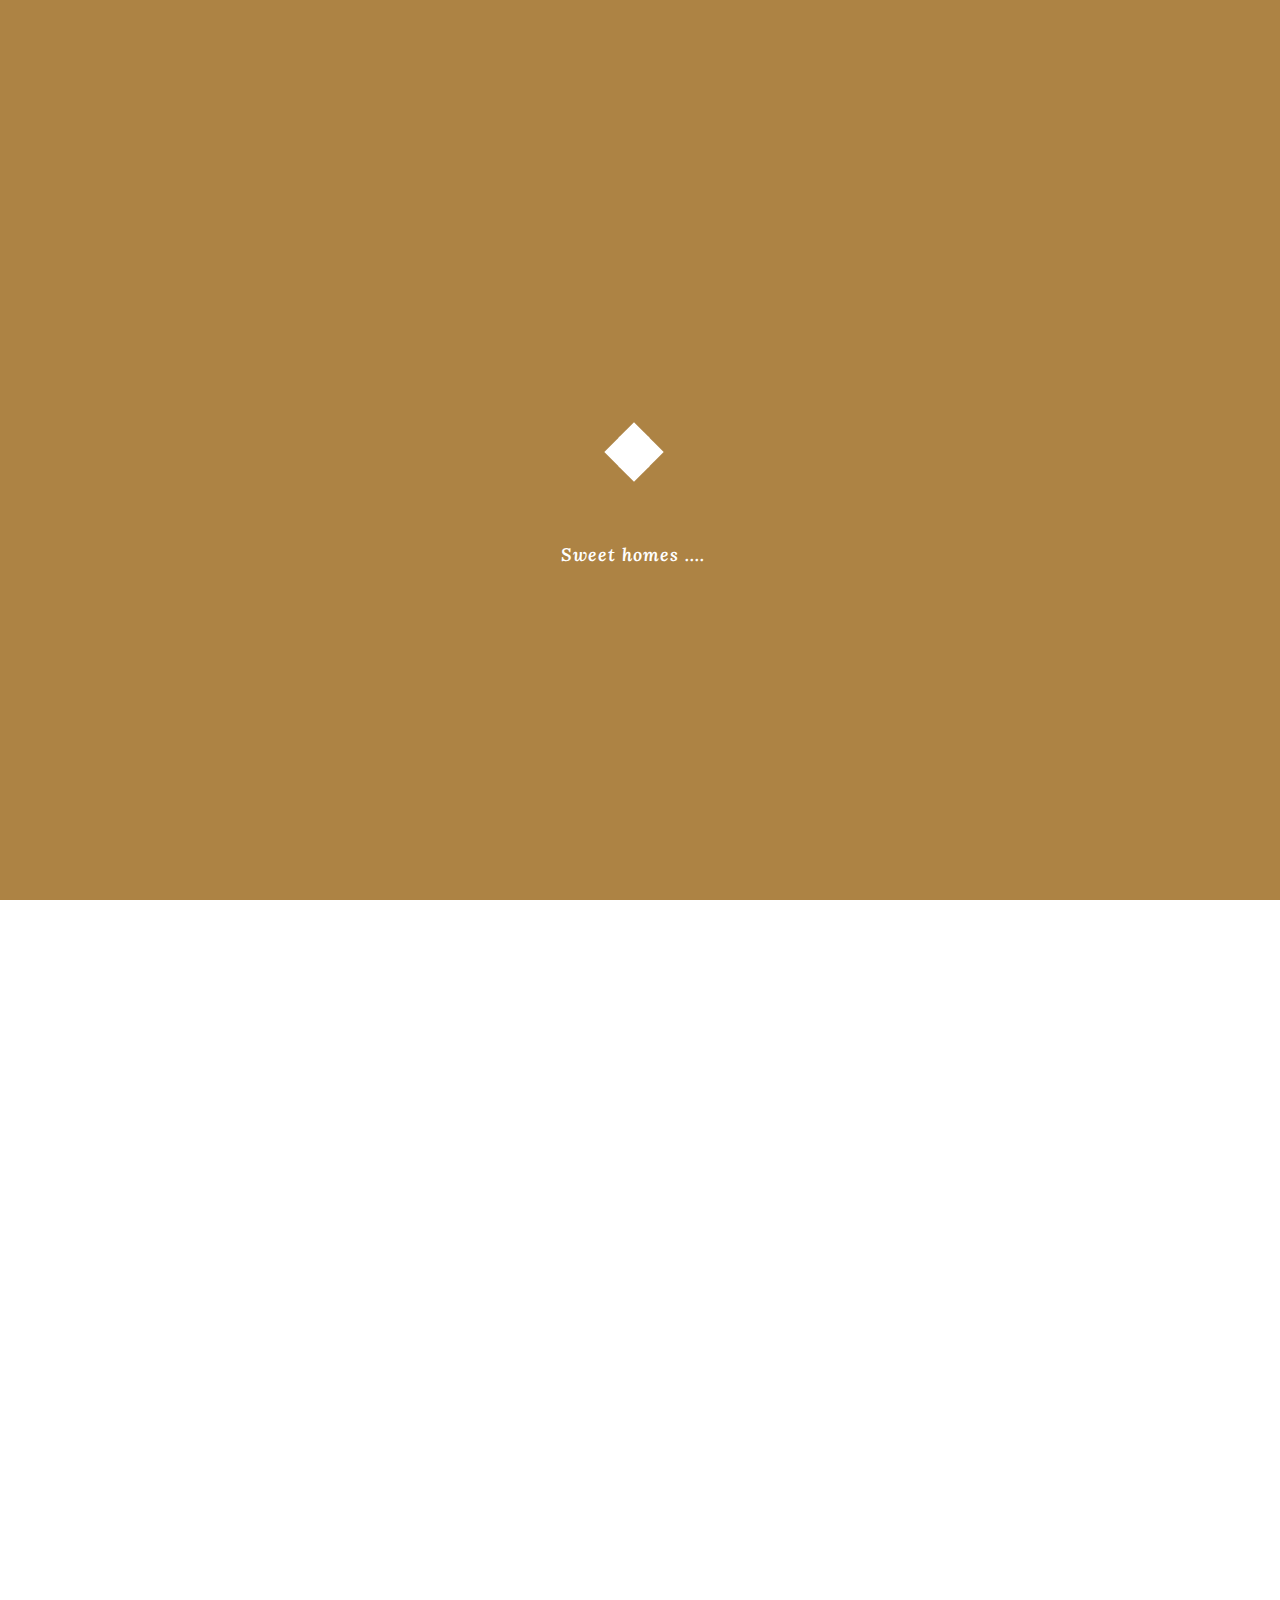
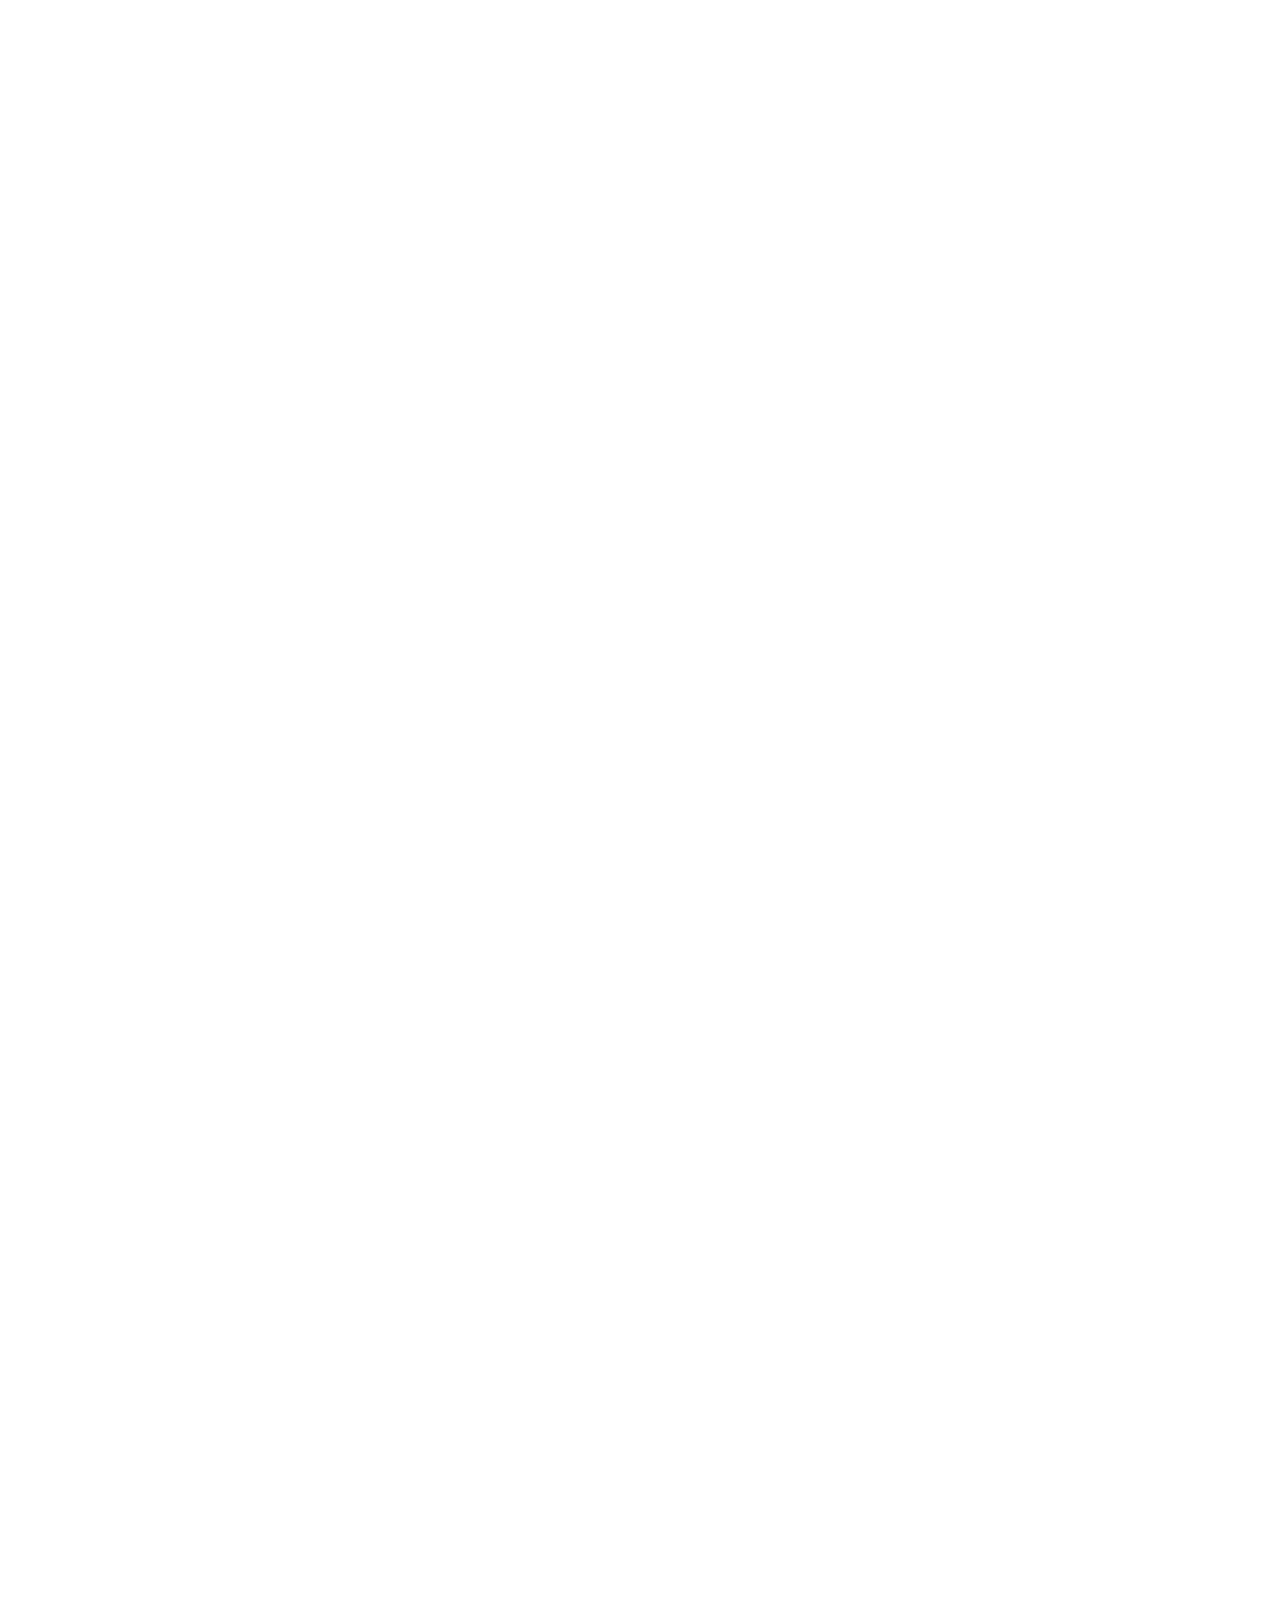
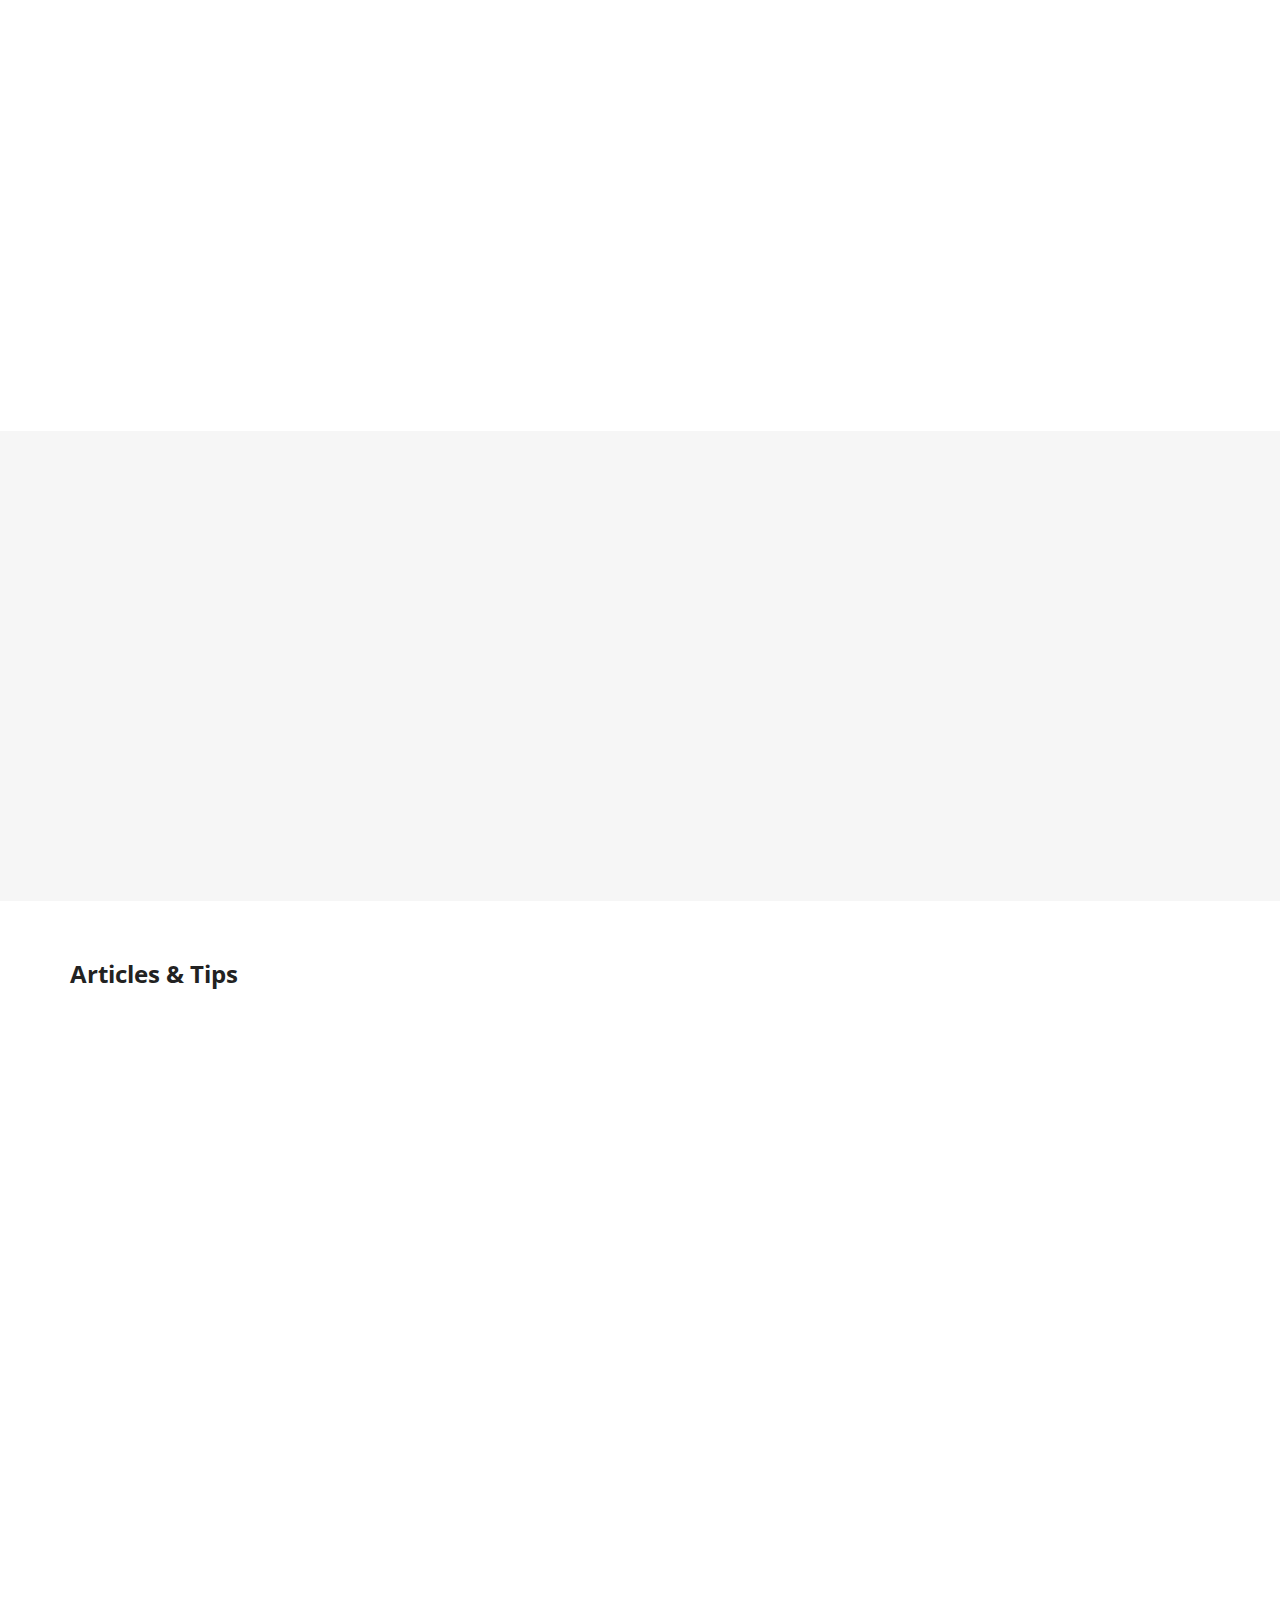
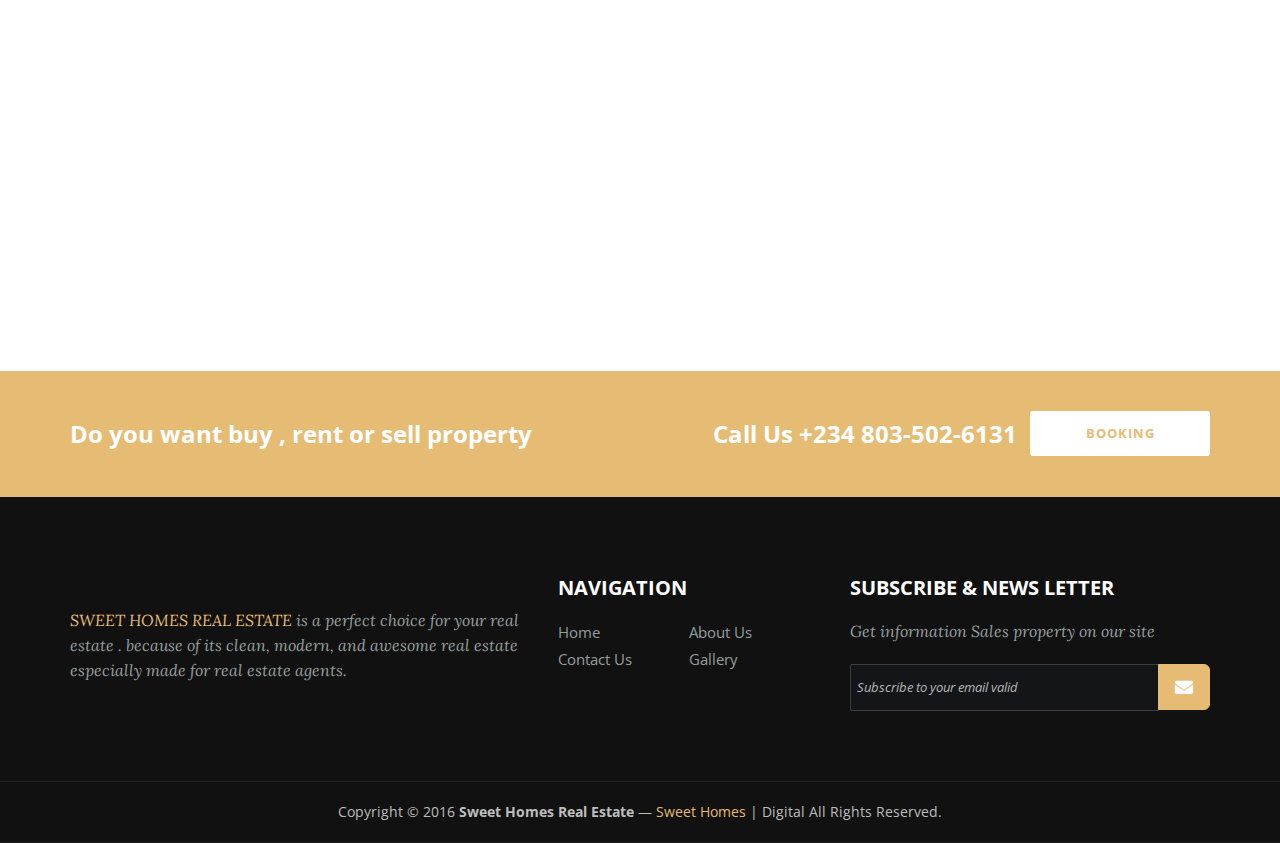
==== index.html @ e032a22f "work" ====
<!DOCTYPE html>
<html class="no-js" lang="en">

<head>
    <meta charset="utf-8">
    <meta http-equiv="X-UA-Compatible" content="IE=edge">
    <meta name="viewport" content="width=device-width, initial-scale=1">
    <meta name="description" content="Sweet Homes Real Estate">
    <meta name="author" content="wisdom">
    <meta name="google-site-verification" content="Sweet Homes Real Estate is a perfect choice
    for your real estate . because of its clean, modern, and awesome real estate especially made
    for real estate agents." />

    <title>

        Sweethomesreal

    </title>
    <!-- start css -->
    <link rel="stylesheet" type="text/css" href="assets/css/bootstrap.min.css">
    <link rel="stylesheet" type="text/css" href="assets/css/fontawesome.min.css">
    <link rel="stylesheet" type="text/css" href="assets/css/animate.min.css">
    <link rel="stylesheet" type="text/css" href="assets/css/bootsnav.min.css">
    <link rel="stylesheet" type="text/css" href="assets/css/chosen.min.css">
    <link rel="stylesheet" type="text/css" href="assets/css/owl.carousel.min.css">
    <link rel="stylesheet" type="text/css" href="assets/css/jquery.fancybox.min.css">
    <link rel="stylesheet" type="text/css" href="assets/css/app.css">
    <link rel="stylesheet" href="https://cdnjs.cloudflare.com/ajax/libs/font-awesome/6.0.0-beta3/css/all.min.css">

    <!-- Color -->
    <link rel="stylesheet" type="text/css" id="skin" href="assets/css/themes/default.css">
    <!-- google font  -->
    <link rel="stylesheet" type="text/css"
        href="https://fonts.googleapis.com/css?family=Lora:400,400i,700,700i%7COpen+Sans:300,300i,400,400i,600,600i,700,800">


</head>

<body>
    <!-- Start preloading -->
    <div class="spinner-wrapper">
        <div class="sk-folding-cube">
            <div class="sk-cube1 sk-cube"></div>
            <div class="sk-cube2 sk-cube"></div>
            <div class="sk-cube4 sk-cube"></div>
            <div class="sk-cube3 sk-cube"></div>
        </div>
        <p>Sweet homes ....</p>
    </div>
    <!-- End preloading -->
    <!-- Option Panel -->
    <div class="option-panel option-panel-collased">
        <h2>Change Color</h2>
        <div class="color-plate default-plate" data-color="default"></div>
        <div class="color-plate green-plate" data-color="green"></div>
        <div class="color-plate blue-plate" data-color="blue"></div>
        <div class="color-plate yellow-plate" data-color="yellow"></div>
        <div class="color-plate red-plate" data-color="red"></div>
        <div class="color-plate green-light-plate" data-color="green-light"></div>

        <div class="color-plate yellow-light-plate" data-color="yellow-light"></div>
        <div class="color-plate green-light-2-plate" data-color="green-light-2"></div>
        <div class="color-plate olive-plate" data-color="olive"></div>
        <div class="color-plate orange-plate" data-color="orange"></div>
        <div class="color-plate blue-light-plate" data-color="blue-light"></div>
        <div class="color-plate brown-plate" data-color="brown"></div>
        <div class="setting-button">
            <i class="fa fa-gear fa-spin"></i>
        </div>
    </div>
    <!-- /Option Panel -->
    <!--========================================
=            Section Top Header            =
=========================================-->
    <div class="top-header">
        <div class="container">
            <div class="row">
                <div class="col-xs-12 col-sm-12 col-md-6">
                    <div class="wrap-top-information">
                        <ul class="list-inline left">
                            <li><a href="#"><i class="fa fa-phone"></i><span>Call us: +234 803-502-6131 </span></a></li>
                            <li><a href="#"><i class="fa fa-home"></i><span>Email: sweethomesreal@gmail.com </span></a>
                            </li>
                        </ul>
                    </div>
                </div>
                <div class="col-xs-12 col-sm-12 col-md-6">
                    <div class="wrap-top-information">
                        <ul class="list-inline right">
                            <li><a href="#"><i class="fa fa-question-circle"></i><span>Have any questions </span></a>
                            </li>
                            <li><a href='contact-us.html'><span class="box-button">GET AN APPOINTMENT</span></a></li>
                        </ul>
                    </div>
                </div>
            </div>
        </div>
    </div>
    <!--====  End of Section pageheader  ====-->
    <nav class="navbar navbar-default navbar-sticky white bootsnav" style="overflow: hidden;">
        <!-- Start Top Search -->
        <div class="top-search">
            <div class="container">
                <div class="input-group">
                    <span class="input-group-addon">
                        <i class="fa fa-search">
                        </i>
                    </span>
                    <input class="form-control" placeholder="Search" type="text">
                    <span class="input-group-addon close-search">
                        <i class="fa fa-times">
                        </i>
                    </span>
                </div>
            </div>
        </div>
        <!-- End Top Search -->
        <div class="container">
            <!-- Start Atribute Navigation -->
            <div class="attr-nav">
                <div class="social hidden-xs hidden-sm">
                    <ul>
                        <li>
                            <a class="social-facebook" data-original-title="facebook" data-placement="bottom"
                                data-toggle="tooltip" href="#" title="">
                                <i class="fa-brands fa-facebook">
                                </i>
                            </a>
                        </li>



                        <li>
                            <a class="social-instagram" data-placement="bottom" data-toggle="tooltip" href="#"
                                title="instagram">
                                <i class="fa-brands fa-instagram">
                                </i>
                            </a>
                        </li>
                        <li class="search">
                            <a href="#">
                                <i class="fa fa-search">
                                </i>
                            </a>
                        </li>
                    </ul>
                </div>
            </div>
            <!-- End Atribute Navigation -->
            <!-- Start Header Navigation -->
            <div class="navbar-header">
                <button class="navbar-toggle" data-target="#navbar-menu" data-toggle="collapse" type="button">
                    <i class="fa fa-bars">
                    </i>
                </button>
                <a class="navbar-brand" href="#brand">
                    <img src="" class="logo" alt="">

                </a>
            </div>
            <!-- End Header Navigation -->
            <!-- Collect the nav links, forms, and other content for toggling -->
            <div class="collapse navbar-collapse" id="navbar-menu">
                <ul class="nav navbar-nav navbar-left" data-in="fadeInDown" data-out="fadeOutUp">
                    <li class=" active">
                        <a  href='index.html'>
                            Home
                        </a>
                    </li>
                    <li>
                        <a href='about-us.html'>
                            About Us
                        </a>
                    </li>


                    <li class="">
                        <a href="gallery.html">
                            Gallery
                        </a>

                    </li>
                    <li>
                        <a href='contact-us.html'>
                            Contact us
                        </a>
                    </li>
                </ul>
            </div>
            <!-- /.navbar-collapse -->
        </div>
    </nav>
    <!-- End Navigation -->
    <div class="clearfix">
    </div>



    <!--==========Start Slides Area==========-->
    <section id="home_slides" class="home_slides">
        <div class="carousel slide" data-ride="carousel" id="home-slider">
            <!-- Indicators -->
            <ol class="carousel-indicators">
                <li class="active" data-slide-to="0" data-target="#home-slider">
                </li>
                <li data-slide-to="1" data-target="#home-slider">
                </li>
                <li data-slide-to="2" data-target="#home-slider">
                </li>
            </ol>
            <!-- Wrapper for slides -->
            <div class="carousel-inner" role="listbox">
                <div class="item active">
                    <img style="width: 100%; height: 560px;" class=""
                        src="https://cdn.imgpile.com/f/lg14qyy_xl.jpg">
                    <div class="carousel-caption">
                        <h1 class="animated bounceInLeft">
                            Villa Citra Estate
                        </h1>
                        <p class="animated bounceInRight">
                            166 Welling Street, Collingwood, VIC 3066
                        </p>
                        <!-- <a class="active animated fadeInUp" href="#">Contact Agent</a> -->
                        <a class="btn button-md button-theme animated fadeInUp" href="#">
                            Learn More
                        </a>
                    </div>
                </div>
                <div class="item">
                    <img style="width: 100%; height: 560px;"
                        src="https://cdn.imgpile.com/f/BomEjOZ_xl.jpg">
                    <div class="carousel-caption">
                        <h1 class="animated bounceInLeft">
                            Citra Garden Real Estate
                        </h1>
                        <p class="animated bounceInRight">
                            166 Welling Street, Collingwood, VIC 3066
                        </p>
                        <!-- <a class="active animated fadeInUp" href="#">Contact Agent</a> -->
                        <a class="btn button-md button-theme animated fadeInUp" href="#">
                            Learn More
                        </a>
                    </div>
                </div>
            </div>
        </div>
    </section>
    <!--==========End Slides Area==========-->
    <!--=========================================
    =            Section catagory listing        =
    ==========================================-->
    <div class="wrap-catagory pdt60 pdbt60">
        <div class="container">
            <div class="row wow">
                <div class="title-head">
                    <h3 class="text-center mb30 wow fadeInRight delay-07s">
                        Find Locations Popular property <br> in your Country cities
                    </h3>
                    <div class="c-line c-line-center c-line-short c-dot c-bg-yellow c-bg-after-yellow">
                    </div>
                </div>
                <div class="col-sm-6 col-md-6 wow fadeInLeft delay-07s">
                    <a class="catagory-locations property-cat-apartments" href="#">
                        <div class="locations-overlay">
                            <div class="locations-text">
                                <h3>
                                    Lagos
                                    <p>
                                        Vibrant Urban Choice
                                    </p>
                            </div>
                        </div>
                    </a>
                </div>
                <div class="col-sm-6 col-md-6 wow fadeInRight delay-07s">
                    <a class="catagory-locations property-cat-house ">
                        <div class="locations-overlay">
                            <div class="locations-text">
                                <h3>
                                    Benin
                                </h3>
                                <p>
                                    Heritage Meets Comfort
                                </p>
                            </div>
                        </div>
                    </a>
                </div>
                <div class="col-sm-4 col-md-4 wow fadeInDown delay-07s">
                    <a class="catagory-locations property-cat-ruko wow fadeInUp delay-04s">
                        <div class="locations-overlay">
                            <div class="locations-text">
                                <h3>
                                    Ibadan
                                </h3>
                                <p>
                                    Classic and Cozy
                                </p>
                            </div>
                        </div>
                    </a>
                </div>
                <div class="col-sm-4 col-md-4 wow fadeInUp delay-07s">
                    <a class="catagory-locations property-cat-tanah">
                        <div class="locations-overlay">
                            <div class="locations-text">
                                <h3>
                                    Abuja
                                </h3>
                                <p>
                                    Modern Living Redefined
                                </p>
                            </div>
                        </div>
                    </a>
                </div>
                <div class="col-sm-4 col-md-4 wow fadeInDown delay-07s">
                    <a class="catagory-locations property-cat-rent">
                        <div class="locations-overlay">
                            <div class="locations-text">
                                <h3>
                                    Niger
                                </h3>
                                <p>
                                    Tranquil Lifestyle Hub
                                </p>
                            </div>
                        </div>
                    </a>
                </div>
            </div>
        </div>
    </div>
    <div class="clearfix">
    </div>
    
    <!--=========================================
    =            Section features           =
    ==========================================-->
    <div class="wrap-features">
        <div class="row wow">
            <div class="col-xs-12 col-sm-12 col-md-6 pull-right nopadd">
                <div class="right-redbox">
                    <div class="row padd50 text-white">
                        <h3 class="text-center mb30 nopadd">
                            <b>
                                OUR SERVICES
                            </b>
                        </h3>
                        <div class="col-xs-6 col-sm-6 col-md-6 wrap-features-listing padd20 wow fadeInRight delay-07s">
                            <i class="fa fa-home fa-4x">
                            </i>
                            <h3>
                                Residential
                            </h3>
                            <p>
                                Explore homes designed for comfort and style. We offer options to suit every lifestyle, from cozy apartments to spacious family homes. Find your dream home today with properties crafted to meet your needs.
                            </p>
                        </div>
                        <div class="col-xs-6 col-sm-6 col-md-6 wrap-features-listing padd20 wow fadeInRight delay-07s">
                            <i class="fa fa-building fa-4x">
                            </i>
                            <h3>
                                Commercial
                            </h3>
                            <p>
                                Our commercial properties provide the perfect space for your business to flourish. Choose from prime locations and layouts that fit your brand’s goals, supporting you in creating the ideal work environment.
                            </p>
                        </div>
                        <div class="col-xs-6 col-sm-6 col-md-6 wrap-features-listing padd20 wow fadeInLeft delay-07s">
                            <i class="fa fa-users fa-4x">
                            </i>
                            <h3>
                                Our Best Staff
                            </h3>
                            <p>
                                Our team is committed to making your real estate experience seamless. Knowledgeable and friendly, we’re here to guide you at every step. Trust us to handle your property needs with care and expertise.
                            </p>
                        </div>
                        <div class="col-xs-6 col-sm-6 col-md-6 wrap-features-listing padd20 wow fadeInLeft delay-07s">
                            <i class="fa fa-cogs fa-4x">
                            </i>
                            <h3>
                                24 Hours Services
                            </h3>
                            <p>
                                We understand that real estate needs don’t keep business hours. Reach out to us anytime—day or night—for help with listings, appointments, or any questions you have. We’re here 24/7 for you.
                            </p>
                        </div>
                    </div>
                </div>
            </div>
        </div>
    </div>
    <div class="clearfix">
    </div>
    <!--==============================================
    =            Section popular property            =
    ===============================================-->
    <div class="wrap-popular-property pdt80 pdbt40">
        <div class="container">
            <div class="row wow">
                <div class="col-xs-12 col-sm-12 col-md-12 wow fadeInLeft delay-07s">
                    <h3>
                        Popular Property
                    </h3>
                    <div class="slider-popular-property owl-carousel owl-theme">
                        <div class="item">
                            <a href="#" target="_blank">
                                <div class="card">
                                    <div class="card-image">
                                        <span class="ribbon">
                                           FOR SALE
                                        </span>
                                        <img style="height: 200px;"  alt="" class="img-responsive property-image"
                                            src="https://cdn.imgpile.com/f/LrdAvqI_xl.jpg">
                                        <span class="card-title">
                                            Price : N150M
                                        </span>
                                        <span class="card-price">
                                            For Sell
                                        </span>
                                    </div>
                                    <div class="card-content">
                                        <div class="listingInfo">
                                            <div class="vcard">
                                                <span class="label label-success">
                                                    Home
                                                </span>
                                                <div class="title-properti">
                                                    <h4>
                                                        3 BED FLAT FOR SALE
                                                        🏢Location: Onigbongbo, Lagos Mainland 
                                                    </h4>
                                                </div>
                                            </div>
                                        </div>
                                    </div>
                                    <div class="card-spec">
                                        <div class="area" data-placement="top" data-toggle="tooltip"
                                            title="surface area">
                                            <strong>
                                                <i class="fa fa-map-o">
                                                </i>
                                            </strong>
                                            <span class="text">
                                                2000 M
                                            </span>
                                            <sup>
                                                2
                                            </sup>
                                        </div>
                                        <div class="area" data-placement="top" data-toggle="tooltip"
                                            title="building area">
                                            <strong>
                                                <i class="fa fa-building">
                                                </i>
                                            </strong>
                                            <span class="text">
                                                1500 M
                                            </span>
                                            <sup>
                                                2
                                            </sup>
                                        </div>
                                        <div class="area" data-placement="top" data-toggle="tooltip" title="Bed Room">
                                            <strong>
                                                <i class="fa fa-bed">
                                                </i>
                                            </strong>
                                            <span class="text">
                                                3
                                            </span>
                                            <sup>
                                                Bed Room
                                            </sup>
                                        </div>
                                        <div class="area" data-placement="top" data-toggle="tooltip" title="Bath Room">
                                            <strong>
                                                <i class="fa fa-female">
                                                </i>
                                            </strong>
                                            <span class="text">
                                                2
                                            </span>
                                            <sup>
                                                Bathroom
                                            </sup>
                                        </div>
                                    </div>
                                </div>
                            </a>
                        </div>
                        <div class="item">
                            <a href="#" target="_blank">
                                <div class="card">
                                    <div class="card-image">
                                        <span class="ribbon">
                                            FOR SALE
                                        </span>
                                        <img alt="" style="height: 200px;" class="img-responsive property-image"
                                            src="https://cdn.imgpile.com/f/lSVPjJ6_xl.jpg">
                                        <span class="card-title">
                                            PRICE: N850M/Sqm
                                        </span>
                                        <span class="card-price">
                                            For Sell
                                        </span>
                                    </div>
                                    <div class="card-content">
                                        <div class="listingInfo">
                                            <div class="vcard">
                                                <span class="label label-success">
                                                    Home
                                                </span>
                                                <div class="title-properti">
                                                    <h4>
                                                        FOR SALE IN LAGOS MAINLAND
                                                        GRA, IKEJA 
                                                       
                                                       
                                                    </h4>
                                                </div>
                                            </div>
                                        </div>
                                    </div>
                                    <div class="card-spec">
                                        <div class="area" data-placement="top" data-toggle="tooltip"
                                            title="surface area">
                                            <strong>
                                                <i class="fa fa-map-o">
                                                </i>
                                            </strong>
                                            <span class="text">
                                                4,165 Sqm
                                            </span>
                                            <sup>
                                                
                                            </sup>
                                        </div>
                                        <div class="area" data-placement="top" data-toggle="tooltip"
                                            title="building area">
                                            <strong>
                                                <i class="fa fa-building">
                                                </i>
                                            </strong>
                                            <span class="text">
                                                1500 M
                                            </span>
                                            <sup>
                                                2
                                            </sup>
                                        </div>
                                        <div class="area" data-placement="top" data-toggle="tooltip" title="Bed Room">
                                            <strong>
                                                <i class="fa fa-bed">
                                                </i>
                                            </strong>
                                            <span class="text">
                                                3
                                            </span>
                                            <sup>
                                                Bed Room
                                            </sup>
                                        </div>
                                        <div class="area" data-placement="top" data-toggle="tooltip" title="Bath Room">
                                            <strong>
                                                <i class="fa fa-female">
                                                </i>
                                            </strong>
                                            <span class="text">
                                                2
                                            </span>
                                            <sup>
                                                Bathroom
                                            </sup>
                                        </div>
                                    </div>
                                </div>
                            </a>
                        </div>
                        <div class="item">
                            <a href="#" target="_blank">
                                <div class="card">
                                    <div class="card-image">
                                        <span class="ribbon">
                                            FOR SALE
                                        </span>
                                        <img style="height: 200px;" class="img-responsive property-image"
                                            src="https://cdn.imgpile.com/f/39imjh5_xl.jpg">
                                        <span class="card-title">
                                            Price : N1.4B
                                        </span>
                                        <span class="card-price">
                                            For Sell
                                        </span>
                                    </div>
                                    <div class="card-content">
                                        <div class="listingInfo">
                                            <div class="vcard">
                                                <span class="label label-success">
                                                    Home
                                                </span>
                                                <div class="title-properti">
                                                    <h4>
                                                        2,400 Sqm 
                                                        Akin Taylor close off Allen Avenue Ikeja.
                                                       
                                                    </h4>
                                                </div>
                                            </div>
                                        </div>
                                    </div>
                                    <div class="card-spec">
                                        <div class="area" data-placement="top" data-toggle="tooltip"
                                            title="surface area">
                                            <strong>
                                                <i class="fa fa-map-o">
                                                </i>
                                            </strong>
                                            <span class="text">
                                                2,400 Sqm 
                                            </span>
                                            <sup>
                                                
                                            </sup>
                                        </div>
                                        <div class="area" data-placement="top" data-toggle="tooltip"
                                            title="building area">
                                            <strong>
                                                <i class="fa fa-building">
                                                </i>
                                            </strong>
                                            <span class="text">
                                                1500 M
                                            </span>
                                            <sup>
                                                2
                                            </sup>
                                        </div>
                                        <div class="area" data-placement="top" data-toggle="tooltip" title="Bed Room">
                                            <strong>
                                                <i class="fa fa-bed">
                                                </i>
                                            </strong>
                                            <span class="text">
                                                3
                                            </span>
                                            <sup>
                                                Bed Room
                                            </sup>
                                        </div>
                                        <div class="area" data-placement="top" data-toggle="tooltip" title="Bath Room">
                                            <strong>
                                                <i class="fa fa-female">
                                                </i>
                                            </strong>
                                            <span class="text">
                                                2
                                            </span>
                                            <sup>
                                                Bathroom
                                            </sup>
                                        </div>
                                    </div>
                                </div>
                            </a>
                        </div>
                        <!-- <div class="item">
                            <a href="#" target="_blank">
                                <div class="card">
                                    <div class="card-image">
                                        <span class="ribbon">
                                            SOLD OUT
                                        </span>
                                        <img alt="" class="img-responsive property-image"
                                            src="https://atriarealestate.com.au/wp-content/uploads/2023/09/Copy-of-10-Companies-That-Hire-for-Remote-Real-Estate-Jobs.jpeg">
                                        <span class="card-title">
                                            $1100 / Monthly
                                        </span>
                                        <span class="card-price">
                                            For Sell
                                        </span>
                                    </div>
                                    <div class="card-content">
                                        <div class="listingInfo">
                                            <div class="vcard">
                                                <span class="label label-success">
                                                    Home
                                                </span>
                                                <div class="title-properti">
                                                    <h4>
                                                        Home on sale very comfortable with affordable price, 350 Fifth
                                                        Avenue, 34th floor New York
                                                    </h4>
                                                </div>
                                            </div>
                                        </div>
                                    </div>
                                    <div class="card-spec">
                                        <div class="area" data-placement="top" data-toggle="tooltip"
                                            title="surface area">
                                            <strong>
                                                <i class="fa fa-map-o">
                                                </i>
                                            </strong>
                                            <span class="text">
                                                2000 M
                                            </span>
                                            <sup>
                                                2
                                            </sup>
                                        </div>
                                        <div class="area" data-placement="top" data-toggle="tooltip"
                                            title="building area">
                                            <strong>
                                                <i class="fa fa-building">
                                                </i>
                                            </strong>
                                            <span class="text">
                                                1500 M
                                            </span>
                                            <sup>
                                                2
                                            </sup>
                                        </div>
                                        <div class="area" data-placement="top" data-toggle="tooltip" title="Bed Room">
                                            <strong>
                                                <i class="fa fa-bed">
                                                </i>
                                            </strong>
                                            <span class="text">
                                                3
                                            </span>
                                            <sup>
                                                Bed Room
                                            </sup>
                                        </div>
                                        <div class="area" data-placement="top" data-toggle="tooltip" title="Bath Room">
                                            <strong>
                                                <i class="fa fa-female">
                                                </i>
                                            </strong>
                                            <span class="text">
                                                2
                                            </span>
                                            <sup>
                                                Bathroom
                                            </sup>
                                        </div>
                                    </div>
                                </div>
                            </a>
                        </div>
                        <div class="item">
                            <a href="#" target="_blank">
                                <div class="card">
                                    <div class="card-image">
                                        <span class="ribbon">
                                            SOLD OUT
                                        </span>
                                        <img alt="" class="img-responsive property-image"
                                            src="https://atriarealestate.com.au/wp-content/uploads/2023/09/Copy-of-10-Companies-That-Hire-for-Remote-Real-Estate-Jobs.jpeg">
                                        <span class="card-title">
                                            $1100 / Monthly
                                        </span>
                                        <span class="card-price">
                                            For Sell
                                        </span>
                                    </div>
                                    <div class="card-content">
                                        <div class="listingInfo">
                                            <div class="vcard">
                                                <span class="label label-success">
                                                    Home
                                                </span>
                                                <div class="title-properti">
                                                    <h4>
                                                        Home on sale very comfortable with affordable price, 350 Fifth
                                                        Avenue, 34th floor New York
                                                    </h4>
                                                </div>
                                            </div>
                                        </div>
                                    </div>
                                    <div class="card-spec">
                                        <div class="area" data-placement="top" data-toggle="tooltip"
                                            title="surface area">
                                            <strong>
                                                <i class="fa fa-map-o">
                                                </i>
                                            </strong>
                                            <span class="text">
                                                2000 M
                                            </span>
                                            <sup>
                                                2
                                            </sup>
                                        </div>
                                        <div class="area" data-placement="top" data-toggle="tooltip"
                                            title="building area">
                                            <strong>
                                                <i class="fa fa-building">
                                                </i>
                                            </strong>
                                            <span class="text">
                                                1500 M
                                            </span>
                                            <sup>
                                                2
                                            </sup>
                                        </div>
                                        <div class="area" data-placement="top" data-toggle="tooltip" title="Bed Room">
                                            <strong>
                                                <i class="fa fa-bed">
                                                </i>
                                            </strong>
                                            <span class="text">
                                                3
                                            </span>
                                            <sup>
                                                Bed Room
                                            </sup>
                                        </div>
                                        <div class="area" data-placement="top" data-toggle="tooltip" title="Bath Room">
                                            <strong>
                                                <i class="fa fa-female">
                                                </i>
                                            </strong>
                                            <span class="text">
                                                2
                                            </span>
                                            <sup>
                                                Bathroom
                                            </sup>
                                        </div>
                                    </div>
                                </div>
                            </a>
                        </div> -->
                    </div>
                </div>
            </div>
        </div>
    </div>
    <div class="clearfix">
    </div>

    <!--==============================================
    =            Section recent property            =
    ===============================================-->
    <div class="bg-default wrap-recent-property pdt40 pdbt80 wow fadeInUp delay-08s">
        <div class="container">
            <div class="row">
                <div class="col-xs-12 col-sm-12 col-md-12 col-lg-12">
                    <h3>Recent Property</h3>
                    <div class="recent-property owl-carousel owl-theme">
                        <div class="item">
                            <a href="#">
                                <div class="listing-item compact">
                                    <div class="listing-img-container">
                                        <div class="listing-badges">
                                            <span class="featured">
                                                Featured
                                            </span>
                                            <span>
                                                For Sale
                                            </span>
                                        </div>
                                        <div class="listing-img-content">
                                            <span class="listing-compact-title">
                                                Citra Garden Estate
                                                <i>
                                                    $1300 / monthly
                                                </i>
                                            </span>
                                            <ul class="listing-hidden-content">
                                                <li>
                                                    Area
                                                    <span>
                                                        1450 sq ft
                                                    </span>
                                                </li>
                                                <li>
                                                    Rooms
                                                    <span>
                                                        3
                                                    </span>
                                                </li>
                                                <li>
                                                    Beds
                                                    <span>
                                                        2
                                                    </span>
                                                </li>
                                                <li>
                                                    Baths
                                                    <span>
                                                        2
                                                    </span>
                                                </li>
                                            </ul>
                                        </div>
                                        <img alt=""
                                            src="https://atriarealestate.com.au/wp-content/uploads/2023/09/Copy-of-10-Companies-That-Hire-for-Remote-Real-Estate-Jobs.jpeg">
                                    </div>
                                </div>
                            </a>
                        </div>
                        <div class="item">
                            <a href="#">
                                <div class="listing-item compact">
                                    <div class="listing-img-container">
                                        <div class="listing-badges">
                                            <span class="featured">
                                                Featured
                                            </span>
                                            <span>
                                                For Sale
                                            </span>
                                        </div>
                                        <div class="listing-img-content">
                                            <span class="listing-compact-title">
                                                Citra Garden Estate
                                                <i>
                                                    $1300 / monthly
                                                </i>
                                            </span>
                                            <ul class="listing-hidden-content">
                                                <li>
                                                    Area
                                                    <span>
                                                        1450 sq ft
                                                    </span>
                                                </li>
                                                <li>
                                                    Rooms
                                                    <span>
                                                        3
                                                    </span>
                                                </li>
                                                <li>
                                                    Beds
                                                    <span>
                                                        2
                                                    </span>
                                                </li>
                                                <li>
                                                    Baths
                                                    <span>
                                                        2
                                                    </span>
                                                </li>
                                            </ul>
                                        </div>
                                        <img alt=""
                                            src="https://atriarealestate.com.au/wp-content/uploads/2023/09/Copy-of-10-Companies-That-Hire-for-Remote-Real-Estate-Jobs.jpeg">
                                    </div>
                                </div>
                            </a>
                        </div>
                        <div class="item">
                            <a href="#">
                                <div class="listing-item compact">
                                    <div class="listing-img-container">
                                        <div class="listing-badges">
                                            <span class="featured">
                                                Featured
                                            </span>
                                            <span>
                                                For Sale
                                            </span>
                                        </div>
                                        <div class="listing-img-content">
                                            <span class="listing-compact-title">
                                                Citra Garden Estate
                                                <i>
                                                    $1300 / monthly
                                                </i>
                                            </span>
                                            <ul class="listing-hidden-content">
                                                <li>
                                                    Area
                                                    <span>
                                                        1450 sq ft
                                                    </span>
                                                </li>
                                                <li>
                                                    Rooms
                                                    <span>
                                                        3
                                                    </span>
                                                </li>
                                                <li>
                                                    Beds
                                                    <span>
                                                        2
                                                    </span>
                                                </li>
                                                <li>
                                                    Baths
                                                    <span>
                                                        2
                                                    </span>
                                                </li>
                                            </ul>
                                        </div>
                                        <img alt=""
                                            src="https://atriarealestate.com.au/wp-content/uploads/2023/09/Copy-of-10-Companies-That-Hire-for-Remote-Real-Estate-Jobs.jpeg">
                                    </div>
                                </div>
                            </a>
                        </div>
                        <div class="item">
                            <a href="#">
                                <div class="listing-item compact">
                                    <div class="listing-img-container">
                                        <div class="listing-badges">
                                            <span class="featured">
                                                Featured
                                            </span>
                                            <span>
                                                For Sale
                                            </span>
                                        </div>
                                        <div class="listing-img-content">
                                            <span class="listing-compact-title">
                                                Citra Garden Estate
                                                <i>
                                                    $1300 / monthly
                                                </i>
                                            </span>
                                            <ul class="listing-hidden-content">
                                                <li>
                                                    Area
                                                    <span>
                                                        1450 sq ft
                                                    </span>
                                                </li>
                                                <li>
                                                    Rooms
                                                    <span>
                                                        3
                                                    </span>
                                                </li>
                                                <li>
                                                    Beds
                                                    <span>
                                                        2
                                                    </span>
                                                </li>
                                                <li>
                                                    Baths
                                                    <span>
                                                        2
                                                    </span>
                                                </li>
                                            </ul>
                                        </div>
                                        <img alt=""
                                            src="https://atriarealestate.com.au/wp-content/uploads/2023/09/Copy-of-10-Companies-That-Hire-for-Remote-Real-Estate-Jobs.jpeg">
                                    </div>
                                </div>
                            </a>
                        </div>
                        <div class="item">
                            <a href="#">
                                <div class="listing-item compact">
                                    <div class="listing-img-container">
                                        <div class="listing-badges">
                                            <span class="featured">
                                                Featured
                                            </span>
                                            <span>
                                                For Sale
                                            </span>
                                        </div>
                                        <div class="listing-img-content">
                                            <span class="listing-compact-title">
                                                Citra Garden Estate
                                                <i>
                                                    $1300 / monthly
                                                </i>
                                            </span>
                                            <ul class="listing-hidden-content">
                                                <li>
                                                    Area
                                                    <span>
                                                        1450 sq ft
                                                    </span>
                                                </li>
                                                <li>
                                                    Rooms
                                                    <span>
                                                        3
                                                    </span>
                                                </li>
                                                <li>
                                                    Beds
                                                    <span>
                                                        2
                                                    </span>
                                                </li>
                                                <li>
                                                    Baths
                                                    <span>
                                                        2
                                                    </span>
                                                </li>
                                            </ul>
                                        </div>
                                        <img alt=""
                                            src="https://atriarealestate.com.au/wp-content/uploads/2023/09/Copy-of-10-Companies-That-Hire-for-Remote-Real-Estate-Jobs.jpeg">
                                    </div>
                                </div>
                            </a>
                        </div>
                        <div class="item">
                            <a href="#">
                                <div class="listing-item compact">
                                    <div class="listing-img-container">
                                        <div class="listing-badges">
                                            <span class="featured">
                                                Featured
                                            </span>
                                            <span>
                                                For Sale
                                            </span>
                                        </div>
                                        <div class="listing-img-content">
                                            <span class="listing-compact-title">
                                                Citra Garden Estate
                                                <i>
                                                    $1300 / monthly
                                                </i>
                                            </span>
                                            <ul class="listing-hidden-content">
                                                <li>
                                                    Area
                                                    <span>
                                                        1450 sq ft
                                                    </span>
                                                </li>
                                                <li>
                                                    Rooms
                                                    <span>
                                                        3
                                                    </span>
                                                </li>
                                                <li>
                                                    Beds
                                                    <span>
                                                        2
                                                    </span>
                                                </li>
                                                <li>
                                                    Baths
                                                    <span>
                                                        2
                                                    </span>
                                                </li>
                                            </ul>
                                        </div>
                                        <img alt=""
                                            src="https://atriarealestate.com.au/wp-content/uploads/2023/09/Copy-of-10-Companies-That-Hire-for-Remote-Real-Estate-Jobs.jpeg">
                                    </div>
                                </div>
                            </a>
                        </div>
                    </div>
                </div>
            </div>
        </div>
    </div>
    <div class="clearfix">
    </div>

    <!--===================================
    =            Section counter            =
    ====================================-->
    <div class="wrap-count wow fadeInUp delay-08s">
        <div class="container">
            <div class="row count">
                <h3>
                    GOAL
                    <span>
                        FEATURED PROJECTS
                    </span>
                </h3>
                <div class="col-md-3 col-sm-3">
                    <div class="counter-item">
                        <div class="count-value" data-count="5024">
                            <span class="fa fa-home">
                            </span>
                            <span class="start-count">
                                0
                            </span>
                        </div>
                        <p>
                            Listing For Sale
                        </p>
                    </div>
                </div>
                <div class="col-md-3 col-sm-3">
                    <div class="counter-item">
                        <div class="count-value" data-count="1561">
                            <span class="fa fa-tags">
                            </span>
                            <span class="start-count">
                                0
                            </span>
                        </div>
                        <p>
                            Listing For Rent
                        </p>
                    </div>
                </div>
                <div class="col-md-3 col-sm-3">
                    <div class="counter-item">
                        <div class="count-value" data-count="560">
                            <span class="fa fa-users">
                            </span>
                            <span class="start-count">
                                0
                            </span>
                        </div>
                        <p>
                            Agents
                        </p>
                    </div>
                </div>
                <div class="col-md-3 col-sm-3">
                    <div class="counter-item">
                        <div class="count-value" data-count="4230">
                            <span class="fa fa-briefcase">
                            </span>
                            <span class="start-count">
                                0
                            </span>
                        </div>
                        <p>
                            Brokers
                        </p>
                    </div>
                </div>
            </div>
        </div>
    </div>
    <!--=========================================
    =            Section paralax           =
    ==========================================-->
    <div class="wrap-agent-home">
        <div class="container">
            <div class="row wow">
                <div class="hidden-xs hidden-sm col-md-4 wow fadeInLeft delay-07s">
                    <div class="agent-img">
                        <img alt=""  style="height: 500px; border-radius: 10px;" src="https://techpoint.africa/wp-content/uploads/2023/10/Bosun-Tijani.jpg.webp">
                    </div>
                </div>
                <div class="col-md-8 padd50 wow fadeInRight delay-07s">
                    <div class="text-agent">
                        <h2>
                            Meet our agent
                        </h2>
                        <!-- <p>We’re full-service, local agents who know how to find people and home each together. We use online tools with an unmatched search capability to make you smarter and faster.</p> -->
                    </div>
                    <div class="agent-profile">
                        <h3>
                            <em>Chinedu Okoro </em>
                        </h3>
                        <span class="agent-profile-catagory">
                            Real Estate Agent
                        </span>
                    </div>
                    <div class="profile-desc">
                        <p>
                            Chinedu Okoro is a dedicated and experienced real estate agent with a deep understanding of the Nigerian property market. With years of expertise helping clients find their ideal homes, Chinedu is committed to making your real estate journey smooth and rewarding. Whether you're looking to buy, sell, or invest, he’s here to guide you every step of the way with trust and transparency. Let Chinedu help you find the perfect place to call home!
                        </p>
                    </div>
                    <div class="info">
                        <a class="faa-parent animated-hover" href="#">
                            <i class="fa fa-phone">
                            </i>
                           +234 803-502-6131 
                        </a>
                        <a class="faa-parent animated-hover" href="#">
                            <i class="fa fa-envelope faa-passing">
                            </i>
                            sweethomesreal@gmail.com
                        </a>
                    </div>
                    <a class='btn button-md button-theme btn-lg' href='/agent'>
                        Contact Agent
                        <i class="fa fa-long-arrow-right">
                        </i>
                    </a>
                </div>
                <div class="hidden-md hidden-lg col-xs-12">
                    <div class="agent-img paddt40">
                        <img alt="" src="assets/images/businessman.png">
                    </div>
                </div>
            </div>
        </div>
    </div>
    <div class="clearfix">
    </div>
    <!--==============================================
    =            Section article property            =
    ===============================================-->
    <div class="wrap-blog pdt40 pdbt60">
        <div class="container">
            <h3>
                Articles & Tips
            </h3>
            <div class="row wow">
                <div class="col-sm-4 col-md-4 wow fadeInUp delay-07s">
                    <div class="post">
                        <div class="post-img">
                            <img alt="" class="img-responsive"
                                src="https://atriarealestate.com.au/wp-content/uploads/2023/09/Copy-of-10-Companies-That-Hire-for-Remote-Real-Estate-Jobs.jpeg">
                            <div class="over-layer">
                                <ul class="post-link">
                                    <li>
                                        <a class="fa fa-link" href="#" title="#">
                                        </a>
                                    </li>
                                </ul>
                            </div>
                            <div class="post-date">
                                <span class="year">
                                    <i class="fa fa-calendar">
                                    </i>
                                    2024
                                </span>
                            </div>
                        </div>
                        <div class="post-content">
                            <h3 class="post-title">
                                <a href="#" title="#">
                                    6 Tips to help you sell your house
                                </a>
                            </h3>
                            <p class="post-description">
                                Discover expert strategies to make your home stand out, attract buyers, and close the deal faster. Get insights on pricing, staging, and marketing to boost your home's appeal.
                            </p>
                            <a class="read-more" href="#">
                                Coming Soon
                            </a>
                        </div>
                    </div>
                </div>
                <div class="col-sm-4 col-md-4 wow fadeInUp delay-07s">
                    <div class="post">
                        <div class="post-img">
                            <img alt="#" class="img-responsive"
                                src="https://atriarealestate.com.au/wp-content/uploads/2023/09/Copy-of-10-Companies-That-Hire-for-Remote-Real-Estate-Jobs.jpeg">
                            <div class="over-layer">
                                <ul class="post-link">
                                    <li>
                                        <a class="fa fa-link" href="#" title="#">
                                        </a>
                                    </li>
                                </ul>
                            </div>
                            <div class="post-date">
                                <span class="year">
                                    <i class="fa fa-calendar">
                                    </i>
                                    2024
                                </span>
                            </div>
                        </div>
                        <div class="post-content">
                            <h3 class="post-title">
                                <a href="#" title="#">
                                    8 Tips to Help You Finding New Home
                                </a>
                            </h3>
                            <p class="post-description">
                                Learn essential tips to make your home search smoother, from setting a budget to choosing the right neighborhood. Find your ideal space with guidance on what to look for and avoid.
                            </p>
                            <a class="read-more" href="#">
                                Coming Soon
                            </a>
                        </div>
                    </div>
                </div>
                <div class="col-sm-4 col-md-4 wow fadeInUp delay-07s">
                    <div class="post">
                        <div class="post-img">
                            <img alt="#" class="img-responsive"
                                src="https://atriarealestate.com.au/wp-content/uploads/2023/09/Copy-of-10-Companies-That-Hire-for-Remote-Real-Estate-Jobs.jpeg">
                            <div class="over-layer">
                                <ul class="post-link">
                                    <li>
                                        <a class="fa fa-link" href="#" title="#">
                                        </a>
                                    </li>
                                </ul>
                            </div>
                            <div class="post-date">
                                <span class="year">
                                    <i class="fa fa-calendar">
                                    </i>
                                    2024
                                </span>
                            </div>
                        </div>
                        <div class="post-content">
                            <h3 class="post-title">
                                <a href="#" title="#">
                                    What to Do a Year Before Buying Apartment
                                </a>
                            </h3>
                            <p class="post-description">
                                Start preparing early! From saving for a down payment to improving your credit score, these steps will help you get financially and mentally ready to buy your dream apartment.
                            </p>
                            <a class="read-more" href="#">
                                Coming Soon
                            </a>
                        </div>
                    </div>
                </div>
            </div>
        </div>
    </div>
    <div class="clearfix">
    </div>
    <!--====  End of Section article property  ====-->
    <!--=======================================
    =            Section Testimoni            =
    ========================================-->
    <div class="testimonial-section">
        <div class="paralax-overlay">
        </div>
        <div class="testimonial-content">
            <div class="container">
                <div class="row wow">
                    <div class="col-lg-12 col-md-12 col-sm-12 col-xs-12 wow fadeInDown delay-07s">
                        <div class="section-title">
                            <h3>
                                What
                                <span>
                                    Client Says
                                </span>
                            </h3>
                        </div>
                    </div>
                </div>
                <div class="row">
                    <div class="col-md-push-2 col-md-8 wow fadeInUp delay-07s">
                        <div class="carousel slide" data-ride="carousel" id="indecator">
                            <ol class="carousel-indicators">
                                <li class="active" data-slide-to="0" data-target="#indecator">
                                </li>
                                <li class="" data-slide-to="1" data-target="#indecator">
                                </li>
                                <li class="" data-slide-to="2" data-target="#indecator">
                                </li>
                            </ol>
                            <div class="carousel-inner full_display" role="listbox">
                                <div class="item sngl-testimonial active">
                                    <div class="sngle-tsmt">
                                        <div class="client-dsc">
                                            <p>
                                                "Working with this team has been an outstanding experience. They listened carefully to my needs, guided me through every step, and found options that were perfectly suited to what I was looking for. Their expertise and dedication gave me full confidence, making the process seamless and enjoyable. I’m grateful for their support and highly recommend their services."I’m incredibly pleased with the level of service I received. The team took the time to understand my specific needs and worked tirelessly to find the right fit for me. Their professionalism, transparency, and attention to detail made the entire experience stress-free. I couldn’t have asked for a better partner in my real estate journey."
                                            </p>
                                        </div>
                                        <img alt="" src="https://www.osundefender.com/wp-content/uploads/2024/08/Olukayode-Ojo-640x470.jpg">
                                        <div class="client-dsc">
                                            <h2>
                                               Durotimi
                                            </h2>
                                            <h6>
                                                Pilot
                                            </h6>
                                        </div>
                                    </div>
                                </div>
                                <div class="item sngl-testimonial">
                                    <div class="sngle-tsmt">
                                        <div class="client-dsc">
                                            <p>
                                                "I am beyond impressed with the exceptional service I received. The team was knowledgeable, attentive, and truly committed to helping me find the perfect property. They handled every detail with professionalism and care, making the entire process smooth and enjoyable. I highly recommend them for anyone seeking a reliable and dedicated real estate partner."
                                            </p>
                                        </div>
                                        <img alt="" src="https://tribuneonlineng.com/wp-content/uploads/2021/01/Hotbillz.jpg">
                                        <div class="client-dsc">
                                            <h2>
                                               Nathaniel
                                            </h2>
                                            <h6>
                                                Managing Director
                                            </h6>
                                        </div>
                                    </div>
                                </div>
                                <div class="item sngl-testimonial">
                                    <div class="sngle-tsmt">
                                        <div class="client-dsc">
                                            <p>
                                                "I’m incredibly pleased with the level of service I received. The team took the time to understand my specific needs and worked tirelessly to find the right fit for me. Their professionalism, transparency, and attention to detail made the entire experience stress-free. I couldn’t have asked for a better partner in my real estate journey."
                                            </p>
                                        </div>
                                        <img alt="" src="https://encrypted-tbn0.gstatic.com/images?q=tbn:ANd9GcTJyLgpzeKbIZohDUsiLjc6sS60ORWiRVmSsg&s">
                                        <div class="client-dsc">
                                            <h2>
                                                Shola
                                            </h2>
                                            <h6>
                                               Software engineer
                                            </h6>
                                        </div>
                                    </div>
                                </div>
                            </div>
                            <a class="left left_twit_crousel_btn" data-slide="prev" href="#indecator" role="button">
                                <i class="fa fa-angle-left">
                                </i>
                                <span class="sr-only">
                                    Previous
                                </span>
                            </a>
                            <a class="right right_twit_crousel_btn" data-slide="next" href="#indecator" role="button">
                                <i class="fa fa-angle-right">
                                </i>
                                <span class="sr-only">
                                    Next
                                </span>
                            </a>
                        </div>
                    </div>
                    <div class="col-lg-2">
                    </div>
                </div>
            </div>
        </div>
    </div>
    <div class="clearfix">
    </div>
    <!--====  End of Section Testimoni  ====-->
    <div class="bg-theme call-to-actions pdt40 pdbt40">
        <div class="container">
            <div class="row">
                <div class="col-xs-12 col-sm-12 col-md-6">
                    <div class="text-call-us">
                        <h3>
                            Do you want buy , rent or sell property
                        </h3>
                    </div>
                </div>
                <div class="col-xs-12 col-sm-12 col-md-6">
                    <div class="call-us text-right">
                        <h3>
                            Call Us +234 803-502-6131
                        </h3>
                        <a class="booking" href="#">
                            Booking
                        </a>
                    </div>
                </div>
            </div>
        </div>
    </div>



    <!--====================================
    =            Section footer            =
    =====================================-->

    <footer id="footer">
        <div class="container">
            <div class="footer-one">
                <div class="row">
                    <div class="col-sm-12 col-md-5">
                        <div class="footer-logo">
                            <img src="assets/images/clemira-logo.png" alt="">
                        </div>
                        <p>
                            <span class="copyright text-uppercase">Sweet Homes Real Estate</span> is a perfect choice
                            for your real estate . because of its clean, modern, and awesome real estate especially made
                            for real estate agents.
                        </p>
                    </div>
                    <div class="col-sm-12 col-md-3">
                        <h4>
                            Navigation
                        </h4>
                        <ul class="col-md-6 menu hide-bullets nopadding">
                            <li>
                                <a href="index.html">
                                    Home
                                </a>
                            </li>
                            <li>
                                <a href="contact-us.html">
                                    Contact Us
                                </a>
                            </li>
                        </ul>
                        <ul class="col-md-6 menu hide-bullets nopadding">
                            <li>
                                <a href="about-us.html">
                                    About Us
                                </a>
                            </li>
                            <li>
                                <a href="gallery.html">
                                    Gallery
                                </a>
                            </li>

                        </ul>
                    </div>
                    <div class="col-sm-12 col-md-4">
                        <h4>
                            Subscribe & News Letter
                        </h4>
                        <div class="wrap-newsletter">
                            <p>
                                Get information Sales property on our site
                            </p>
                            <div class="input-group">
                                <input class="form-control input-lg" placeholder="Subscribe to your email valid"
                                    type="text">
                                <span class="input-group-btn">
                                    <button class="btn btn-lg button-theme" type="button">
                                        <i class="fa fa-envelope">
                                        </i>
                                    </button>
                                </span>
                            </div>
                        </div>
                    </div>
                </div>
            </div>
        </div>
        <div class="footer-two">
            <div class="container">
                <div class="row">
                    <div class="col-sm-12 col-md-12">
                        <div class="text-center">
                            Copyright © 2016
                            <strong>
                                Sweet Homes Real Estate
                            </strong>
                            —
                            <a class="copyright" href="#">
                                Sweet Homes
                            </a>
                            | Digital All Rights Reserved.
                        </div>
                    </div>

                </div>
            </div>
        </div>
    </footer>


    <!--====  End of Section footer  ====-->





    <!-- START JAVASCRIPT -->
    <script type="text/javascript" src="assets/js/jquery.js"></script>
    <script type="text/javascript" src="assets/js/bootstrap.min.js"></script>
    <script type="text/javascript" src="assets/js/wow.min.js"></script>
    <script type="text/javascript" src="assets/js/shuffleLetters.js"></script>
    <script type="text/javascript" src="assets/js/owl.caraousel.min.js"></script>
    <script type="text/javascript" src="assets/js/bootsnav.js"></script>
    <script type="text/javascript" src="assets/js/chosen.jquery.js"></script>
    <script type="text/javascript" src="assets/js/range-Slider.min.js"></script>
    <script type="text/javascript" src="assets/js/jquery.fancybox.min.js"></script>

    <!-- Custom  js-->
    <script src="assets/js/app.js"></script>
    <!-- End JAVASCRIPT -->

</body>

</html>
---- assets/css/bootsnav.min.css ----
/*!
 * workflow - myfrontendworkflow v1.0.0 (http://myfrontendworkflow.github.io) 
 Myfrontendworkflow is Simple and easy to use, A professional front-end template for building fast boilerplate with (HTML template engine) starter kit.
 * Copyright (c) 2016-2017 mardianto | mardianto718@gmail.com | @mardiantopersonal | http://mardianto.github.io
 * Licensed under MIT ()
 */

/* ==============================================================

Template name : Bootsnav - Multi Purpose Header
Categorie : Bootstrap Menu in CSS
Author : adamnurdin01
Version : v1.0.0
Created : 02 Juni  2016
Last update : 02 Juni  2016

============================================================== */
/* MEGAMENU STYLE
=================================*/
nav.bootsnav .dropdown.megamenu-fw {
    position: static; }
  
  nav.bootsnav .container {
    position: relative; }
  
  nav.bootsnav .megamenu-fw .dropdown-menu {
    left: auto; }
  
  nav.bootsnav .megamenu-content {
    padding: 15px;
    width: 100% !important; }
  
  nav.bootsnav .megamenu-content .title {
    margin-top: 0; }
  
  nav.bootsnav .dropdown.megamenu-fw .dropdown-menu {
    left: 0;
    right: 0; }
  
  /* Navbar
  =================================*/
  nav.navbar.bootsnav {
    margin-bottom: 0;
    border-radius: 0px;
    border: none;
    z-index: 9; }
  
  nav.navbar.navbar-default {
    background-color: #fff;
    border-bottom: solid 1px #e0e0e0; }
  
  nav.navbar.navbar-default.navlinner {
    border: none; }
  
  nav.navbar.navbar-default.white:before {
    position: absolute;
    width: 857px;
    height: 29px;
    content: "";
    bottom: -30px;
    left: 50%;
    margin-left: -428.5px; }
  
  nav.navbar.navbar-default.navbar-fixed.white:before {
    background: none; }
  
  nav.navbar.bootsnav ul.nav > li > a {
    background-color: transparent !important;
    border-top: 3px solid transparent; }
  
  nav.navbar.navbar-default.navlinner.bootsnav ul.nav > li > a {
    border: none;
    text-transform: uppercase; }
  
  nav.navbar.bootsnav ul.nav li.megamenu-fw > a:hover,
  nav.navbar.bootsnav ul.nav li.megamenu-fw > a:focus,
  nav.navbar.bootsnav ul.nav li.active > a:hover,
  nav.navbar.bootsnav ul.nav li.active > a:focus,
  nav.navbar.bootsnav ul.nav li.active > a {
    background-color: transparent; }
  
  nav.navbar.bootsnav .navbar-toggle {
    border: none;
    padding: 0;
    font-size: 18px;
    position: relative;
    top: 5px;
    background: transparent !important; }
  
  nav.navbar.bootsnav ul.nav .dropdown-menu .dropdown-menu {
    top: 0;
    left: 100%; }
  
  nav.navbar.bootsnav ul.nav ul.dropdown-menu > li > a {
    white-space: normal; }
  
  ul.menu-col {
    padding: 0;
    margin: 0;
    list-style: none; }
  
  ul.menu-col li a {
    color: #6f6f6f; }
  
  ul.menu-col li a:hover,
  ul.menu-col li a:focus {
    text-decoration: none; }
  
  /* Navbar Full
  =================================*/
  nav.bootsnav.navbar-full {
    padding-bottom: 20px;
    padding-top: 20px;
    transition: all 0.3s ease-in-out; }
  
  nav.bootsnav.navbar-full-clear {
    background: none !important; }
  
  nav.bootsnav.navbar-full .navbar-toggle {
    color: #333; }
  
  nav.navbar.navbar-full.bootsnav.no-background {
    border: none; }
  
  nav.bootsnav.navbar-full .navbar-header {
    display: block;
    width: 100%; }
  
  nav.bootsnav.navbar-full .navbar-toggle {
    display: inline-block;
    margin-right: 0;
    position: relative;
    top: 0;
    font-size: 30px;
    transition: all 1s ease-in-out; }
  
  nav.bootsnav.navbar-full .navbar-toggle:hover,
  nav.bootsnav.navbar-full .navbar-toggle:focus,
  nav.bootsnav.navbar-full .navbar-toggle:active {
    background: none; }
  
  nav.bootsnav.navbar-full .navbar-collapse {
    position: fixed;
    width: 100%;
    height: 100% !important;
    top: 0;
    left: 0;
    padding: 0;
    display: none !important;
    z-index: 9; }
  
  nav.bootsnav.navbar-full .navbar-collapse.in {
    display: block !important; }
  
  nav.bootsnav.navbar-full .navbar-collapse .nav-full {
    overflow: auto; }
  
  nav.bootsnav.navbar-full .navbar-collapse .wrap-full-menu {
    display: table-cell;
    vertical-align: middle;
    background-color: rgba(255, 255, 255, 0.98);
    overflow: auto; }
  
  nav.bootsnav.navbar-full .navbar-collapse .nav-full::-webkit-scrollbar {
    width: 0; }
  
  nav.bootsnav.navbar-full .navbar-collapse .nav-full::-moz-scrollbar {
    width: 0; }
  
  nav.bootsnav.navbar-full .navbar-collapse .nav-full::-ms-scrollbar {
    width: 0; }
  
  nav.bootsnav.navbar-full .navbar-collapse .nav-full::-o-scrollbar {
    width: 0; }
  
  nav.bootsnav.navbar-full .navbar-collapse ul.nav {
    display: block;
    width: 100%;
    overflow: auto; }
  
  nav.bootsnav.navbar-full .navbar-collapse ul.nav a:active,
  nav.bootsnav.navbar-full .navbar-collapse ul.nav a:hover,
  nav.bootsnav.navbar-full .navbar-collapse ul.nav a:focus,
  nav.bootsnav.navbar-full .navbar-collapse ul.nav a {
    background-color: transparent; }
  
  nav.bootsnav.navbar-full .navbar-collapse ul.nav > li {
    float: none;
    display: block;
    text-align: center; }
  
  nav.bootsnav.navbar-full .navbar-collapse ul.nav > li > a {
    display: table;
    margin: auto;
    text-transform: uppercase;
    font-weight: bold;
    letter-spacing: 2px;
    font-size: 24px;
    padding: 20px 15px; }
  
  li.close-full-menu > a {
    padding-top: 0px !important;
    padding-bottom: 0px !important; }
  
  li.close-full-menu {
    padding-top: 30px !important;
    padding-bottom: 30px !important; }
  
  /* Atribute Navigation
  =================================*/
  .attr-nav {
    float: right;
    display: inline-block;
    margin-left: 15px;
    margin-right: -15px; }
  
  .attr-nav > ul {
    padding: 0;
    margin: 0 0 -7px 0;
    list-style: none;
    display: inline-block; }
  
  .attr-nav > ul > li {
    float: left;
    display: block; }
  
  .attr-nav > ul > li > a {
    color: #6f6f6f;
    display: block;
    padding: 28px 15px;
    position: relative;
    z-index: 2; }
  
  .attr-nav > ul > li > a span.badge {
    position: absolute;
    text-align: center;
    top: 50%;
    margin-top: -15px;
    right: 5px;
    font-size: 10px;
    padding-top: 3px;
    z-index: -1; }
  
  .attr-nav > ul > li.dropdown ul.dropdown-menu {
    border-radius: 0px;
    -o-box-shadow: 0px 0px 0px;
    box-shadow: 0px 0px 0px;
    border-left: solid 1px transparent !important;
    border-right: solid 1px transparent !important;
    border-bottom: solid 1px transparent !important; }
  
  ul.cart-list {
    padding: 0 !important;
    width: 250px !important; }
  
  ul.cart-list > li {
    position: relative;
    border-bottom: solid 1px #efefef;
    padding: 15px 15px 23px 15px !important; }
  
  ul.cart-list > li > a.photo {
    padding: 0 !important;
    margin-right: 15px;
    float: left;
    display: block;
    width: 50px;
    height: 50px;
    left: 15px;
    top: 15px; }
  
  ul.cart-list > li img {
    width: 50px;
    height: 50px;
    border: solid 1px #efefef; }
  
  ul.cart-list > li > h6 {
    margin: 0; }
  
  ul.cart-list > li > h6 > a.photo {
    padding: 0 !important;
    display: block; }
  
  ul.cart-list > li > p {
    margin-bottom: 0; }
  
  ul.cart-list > li.total {
    background-color: #f5f5f5;
    padding-bottom: 15px !important; }
  
  ul.cart-list > li.total > .btn {
    display: inline-block;
    font-weight: 700;
    border: none;
    color: #fff !important; }
  
  ul.cart-list > li.total > .btn:hover {
    background-color: #fd0000 !important; }
  
  ul.cart-list > li.total > span {
    padding-top: 8px; }
  
  /* Top Search
  =================================*/
  .top-search {
    background-color: #333;
    padding: 10px 0;
    display: none; }
  
  .top-search input.form-control {
    background-color: transparent;
    border: none;
    -o-box-shadow: 0px 0px 0px;
    box-shadow: 0px 0px 0px;
    color: #fff;
    height: 40px;
    padding: 0 15px;
    font-size: 14px; }
  
  .top-search .input-group-addon {
    background-color: transparent;
    border: none;
    color: #fff;
    padding-left: 0;
    padding-right: 0; }
  
  .top-search .input-group-addon.close-search {
    cursor: pointer; }
  
  /* Side Menu
  =================================*/
  body {
    transition: all 0.3s ease-in-out; }
  
  body.on-side {
    margin-left: -280px; }
  
  .side {
    position: fixed;
    overflow-y: auto;
    top: 0;
    right: -280px;
    width: 280px;
    padding: 25px 30px;
    height: 100%;
    display: block;
    background-color: #fff;
    border-left: 1px solid #eeeeee;
    transition: all 0.3s ease-in-out;
    z-index: 9; }
  
  .side.on {
    right: 0; }
  
  .side .close-side {
    float: right;
    color: #333;
    position: relative;
    z-index: 2;
    font-size: 16px; }
  
  .side .widget {
    position: relative;
    z-index: 1;
    margin-bottom: 25px;
    color: #787878; }
  
  .side .widget .title {
    color: #333;
    margin-bottom: 15px; }
  
  .side .widget ul.link {
    padding: 0;
    margin: 0;
    list-style: none; }
  
  .side .widget ul.link li a {
    color: #9f9f9f;
    letter-spacing: 1px; }
  
  .side .widget ul.link li a:focus,
  .side .widget ul.link li a:hover {
    color: #fff;
    text-decoration: none; }
  
  .navbar-widget {
    margin: 0;
    padding: 40px 0; }
  
  .navbar-widget li {
    list-style: none;
    margin: 0;
    padding: 0; }
  
  .navbar-widget li a {
    color: #333;
    font-size: 32px;
    line-height: 32px;
    font-weight: 700;
    padding: 15px 0;
    display: block; }
  
  .navbar-widget li.dropdown > a.dropdown-toggle:before {
    font-family: 'FontAwesome';
    float: left;
    content: "\f067";
    margin-top: 0;
    font-size: 24px;
    line-height: 38px;
    margin-right: 5px; }
  
  /* Share
  =================================*/
  nav.navbar.bootsnav .share {
    padding: 0 30px;
    margin: 0; }
  
  nav.navbar.bootsnav .share ul {
    float: right;
    padding: 0;
    margin: 30px 0 -10px 0;
    list-style: none; }
  
  nav.navbar.bootsnav .share ul > li {
    float: right;
    display: block;
    margin-left: 5px; }
  
  nav.navbar.bootsnav .share ul > li > a {
    display: table-cell;
    vertical-align: middle;
    text-align: center;
    width: 35px;
    height: 35px;
    border-radius: 50%;
    background-color: #eeeeee;
    color: #222; }
  
  /* Transparent
  =================================*/
  nav.navbar.bootsnav.navbar-fixed {
    position: fixed;
    display: block;
    width: 100%; }
  
  nav.navbar.bootsnav.no-background {
    transition: all 1s ease-in-out; }
  
  /* Navbar Sticky
  =================================*/
  .wrap-sticky {
    position: relative; }
  
  .wrap-sticky nav.navbar.bootsnav {
    position: absolute;
    width: 100%;
    left: 0;
    top: 0; }
  
  .wrap-sticky nav.navbar.bootsnav.sticked,
  nav.navbar.bootsnav.fixsticky {
    position: fixed;
    transition: all 0.2s ease-in-out;
    box-shadow: 0px -1px 10px 0px rgba(0, 0, 0, 0.2); }
  
  .wrap-sticky nav.navbar.bootsnav.sticked.white:before {
    background: none; }
  
  nav.navbar.navbar-default.navbar-fixed.fixsticky {
    box-shadow: 0px -1px 10px 0px rgba(0, 0, 0, 0.2); }
  
  body.on-side .wrap-sticky nav.navbar.bootsnav.sticked {
    left: -280px; }
  
  nav.navbar.bootsnav.navbar-filter.sticked {
    height: 55px; }
  
  /* Navbar Responsive
  =================================*/
  @media (min-width: 1024px) and (max-width: 1400px) {
    body.wrap-nav-sidebar .wrapper .container {
      width: 100%;
      padding-left: 30px;
      padding-right: 30px; } }
  
  @media (min-width: 1024px) {
    /* General Navbar
      =================================*/
    nav.navbar.bootsnav ul.nav .dropdown-menu .dropdown-menu {
      margin-top: -2px; }
    nav.navbar.bootsnav ul.nav.navbar-right .dropdown-menu .dropdown-menu {
      left: -200px; }
    nav.navbar.bootsnav ul.nav > li > a {
      padding: 30px 15px; }
    nav.navbar.bootsnav ul.nav > li.dropdown > a.dropdown-toggle:after {
      font-family: 'FontAwesome';
      content: "\f0d7";
      margin-left: 5px;
      margin-top: 2px; }
    nav.navbar.bootsnav li.dropdown ul.dropdown-menu {
      -o-box-shadow: 0px 0px 0px;
      box-shadow: 0px 0px 0px;
      border-radius: 0px;
      padding: 0;
      width: 200px;
      background: #fff;
      border: solid 1px #e0e0e0;
      border-top: solid 5px; }
    nav.navbar.bootsnav li.dropdown ul.dropdown-menu > li a:hover,
    nav.navbar.bootsnav li.dropdown ul.dropdown-menu > li a:hover {
      background-color: transparent; }
    nav.navbar.bootsnav li.dropdown ul.dropdown-menu > li > a {
      padding: 10px 15px;
      border-bottom: solid 1px #eee;
      color: #6f6f6f; }
    nav.navbar.bootsnav li.dropdown ul.dropdown-menu > li:last-child > a {
      border-bottom: none; }
    nav.navbar.bootsnav ul.navbar-right li.dropdown ul.dropdown-menu li a {
      text-align: right; }
    nav.navbar.bootsnav li.dropdown ul.dropdown-menu li.dropdown > a.dropdown-toggle:before {
      font-family: 'FontAwesome';
      float: right;
      content: "\f105";
      margin-top: 0; }
    nav.navbar.bootsnav ul.navbar-right li.dropdown ul.dropdown-menu li.dropdown > a.dropdown-toggle:before {
      font-family: 'FontAwesome';
      float: left;
      content: "\f104";
      margin-top: 0; }
    nav.navbar.bootsnav li.dropdown ul.dropdown-menu ul.dropdown-menu {
      top: -3px; }
    nav.navbar.bootsnav ul.dropdown-menu.megamenu-content {
      padding: 0 15px !important; }
    nav.navbar.bootsnav ul.dropdown-menu.megamenu-content > li {
      padding: 25px 0 20px; }
    nav.navbar.bootsnav ul.dropdown-menu.megamenu-content.tabbed {
      padding: 0; }
    nav.navbar.bootsnav ul.dropdown-menu.megamenu-content.tabbed > li {
      padding: 0; }
    nav.navbar.bootsnav ul.dropdown-menu.megamenu-content .col-menu {
      padding: 0 30px;
      margin: 0 -0.5px;
      border-left: solid 1px #f0f0f0;
      border-right: solid 1px #f0f0f0; }
    nav.navbar.bootsnav ul.dropdown-menu.megamenu-content .col-menu:first-child {
      border-left: none; }
    nav.navbar.bootsnav ul.dropdown-menu.megamenu-content .col-menu:last-child {
      border-right: none; }
    nav.navbar.bootsnav ul.dropdown-menu.megamenu-content .content {
      display: none; }
    nav.navbar.bootsnav ul.dropdown-menu.megamenu-content .content ul.menu-col li a {
      text-align: left;
      padding: 5px 0;
      display: block;
      width: 100%;
      margin-bottom: 0;
      border-bottom: none;
      color: #6f6f6f; }
    nav.navbar.bootsnav.on ul.dropdown-menu.megamenu-content .content {
      display: block !important;
      height: auto !important; }
    /* Navbar Transparent
      =================================*/
    nav.navbar.bootsnav.no-background {
      background-color: transparent;
      border-bottom: 1px solid rgba(255, 255, 255, 0.2); }
    nav.navbar.bootsnav.navbar-transparent .attr-nav {
      padding-left: 15px;
      margin-left: 0; }
    nav.navbar.bootsnav.navbar-transparent.white {
      background-color: rgba(255, 255, 255, 0.8);
      border-bottom: solid 1px #e0e0e0; }
    .navbar.navbar-inverse.navbar-centered.navbar-fixed.dark.bootsnav .top-search {
      padding: 20px 0;
      border-bottom: solid 1px #2f2f2f; }
    .navbar.navbar-inverse.navbar-centered.navbar-fixed.dark.bootsnav > .container-fluid,
    .navbar.navbar-inverse.navbar-centered.navbar-fixed.dark.bootsnav > .container {
      background: #333;
      height: 80px; }
    nav.navbar.navbar-inverse.bootsnav.navbar-transparent.dark,
    nav.navbar.bootsnav.navbar-transparent.dark {
      background-color: rgba(0, 0, 0, 0.3);
      border-bottom: solid 1px #555; }
    /*nav.navbar.bootsnav.navbar-transparent.white .attr-nav{
  
      }*/
    nav.navbar.navbar-inverse.bootsnav.navbar-transparent.dark .attr-nav,
    nav.navbar.bootsnav.navbar-transparent.dark .attr-nav {
      border-left: solid 1px #555; }
    nav.navbar.bootsnav.navbar-transparent.white .attr-nav > ul > li > a,
    nav.navbar.bootsnav.navbar-transparent.white ul.nav > li > a {
      color: #333; }
    nav.navbar.bootsnav.navbar-transparent.dark .attr-nav > ul > li > a,
    nav.navbar.bootsnav.navbar-transparent.dark ul.nav > li > a {
      color: #eee; }
    nav.navbar.bootsnav.no-background.white .attr-nav > ul > li > a,
    nav.navbar.bootsnav.no-background.white ul.nav > li > a,
    nav.navbar.bootsnav.no-background.dark .attr-nav > ul > li > a,
    nav.navbar.bootsnav.no-background.dark ul.nav > li > a {
      color: #fff; }
    nav.navbar.bootsnav.navbar-fixed.navbar-transparent .logo-scrolled,
    nav.navbar.bootsnav.navbar-fixed.no-background .logo-scrolled {
      display: none; }
    nav.navbar.bootsnav.navbar-fixed.navbar-transparent .logo-display,
    nav.navbar.bootsnav.navbar-fixed.no-background .logo-display {
      display: block; }
    nav.navbar.bootsnav.navbar-fixed .logo-display {
      display: none; }
    nav.navbar.bootsnav.navbar-fixed .logo-scrolled {
      display: block; }
    /* Atribute Navigation
      =================================*/
    .attr-nav > ul > li.dropdown ul.dropdown-menu {
      margin-top: 0;
      margin-left: 55px;
      width: 250px;
      left: -250px; }
    /* Menu Center
      =================================*/
    nav.navbar.bootsnav.menu-center .container {
      position: relative; }
    nav.navbar.bootsnav.menu-center ul.nav.navbar-center {
      float: none;
      margin: 0 auto;
      display: table;
      table-layout: fixed; }
    nav.navbar.bootsnav.menu-center .navbar-header,
    nav.navbar.bootsnav.menu-center .attr-nav {
      position: absolute; }
    nav.navbar.bootsnav.menu-center .attr-nav {
      right: 15px; }
    /* Navbar Brand top
      =================================*/
    nav.bootsnav.navbar-brand-top .navbar-header {
      display: block;
      width: 100%;
      text-align: center; }
    nav.bootsnav.navbar-brand-top ul.nav > li.dropdown > ul.dropdown-menu {
      margin-top: 2px; }
    nav.bootsnav.navbar-brand-top li.dropdown.megamenu-fw ul.dropdown-menu {
      margin-top: -5px !important; }
    nav.bootsnav.navbar-brand-top .navbar-header .navbar-brand {
      display: inline-block;
      float: none;
      margin: 0; }
    nav.bootsnav.navbar-brand-top .navbar-collapse {
      text-align: center; }
    nav.bootsnav.navbar-brand-top ul.nav {
      display: inline-block;
      float: none;
      margin: 0 0 -5px 0; }
    /* Navbar Center
      =================================*/
    nav.bootsnav.brand-center .navbar-header {
      display: block;
      width: 100%;
      position: absolute;
      text-align: center;
      top: 0;
      left: 0; }
    nav.bootsnav.brand-center .navbar-brand {
      display: inline-block;
      float: none;
      margin-left: 5px; }
    nav.bootsnav.brand-center .navbar-collapse {
      text-align: center;
      display: inline-block;
      padding-left: 0;
      padding-right: 0; }
    nav.bootsnav.brand-center ul.nav > li.dropdown > ul.dropdown-menu {
      margin-top: 2px; }
    nav.bootsnav.brand-center ul.nav > li.dropdown.megamenu-fw > ul.dropdown-menu {
      margin-top: 0; }
    nav.bootsnav.brand-center .navbar-collapse .col-half {
      width: 50%;
      float: left;
      display: block; }
    nav.bootsnav.brand-center .navbar-collapse .col-half.left {
      text-align: right;
      padding-right: 100px; }
    nav.bootsnav.brand-center .navbar-collapse .col-half.right {
      text-align: left;
      padding-left: 100px; }
    nav.bootsnav.brand-center ul.nav {
      float: none !important;
      margin-bottom: -5px !important;
      display: inline-block !important; }
    nav.bootsnav.brand-center ul.nav.navbar-right {
      margin: 0; }
    nav.bootsnav.brand-center.center-side .navbar-collapse .col-half.left {
      text-align: left;
      padding-right: 100px; }
    nav.bootsnav.brand-center.center-side .navbar-collapse .col-half.right {
      text-align: right;
      padding-left: 100px; }
    /* Navbar centered
      =================================*/
    nav.bootsnav.navbar-centered {
      transition: all 0.5s ease-in-out;
      margin-top: 60px;
      width: 1170px;
      height: 80px;
      border: none; }
    .content-parallax nav.bootsnav.navbar-centered {
      margin-top: 0;
      transition: all 0.5s ease-in-out; }
    nav.bootsnav.navbar-centered.navbar-fixed {
      position: fixed;
      width: 1170px;
      left: 50%;
      margin-left: -585px; }
    nav.navbar.bootsnav.navbar-centered ul.nav .dropdown .dropdown-menu,
    nav.navbar.bootsnav.navbar-centered ul.nav .dropdown.megamenu-fw .dropdown-menu {
      margin-top: -5px !important; }
    nav.bootsnav.navbar-centered.navbar-centered-clear {
      margin-top: 0;
      width: 100%;
      left: 0;
      top: 0;
      margin-left: 0; }
    nav.bootsnav.navbar-centered .navbar-brand {
      float: left;
      width: 220px;
      height: 80px;
      text-align: center; }
    nav.bootsnav.navbar-centered .navbar-brand img.logo {
      margin: 0 auto; }
    nav.bootsnav.navbar-centered.navbar-fixed .attr-nav {
      margin-left: 30px; }
    nav.bootsnav.navbar-centered.navbar-fixed .attr-nav > ul > li > a {
      background: #2b2b2b;
      padding: 28px 35px; }
    /* Navbar Sidebar
      =================================*/
    body.wrap-nav-sidebar .wrapper {
      padding-left: 270px;
      overflow-x: hidden; }
    nav.bootsnav.navbar-sidebar {
      position: fixed;
      width: 260px;
      overflow: hidden;
      left: 0;
      padding: 0 30px 0 0 !important;
      background: #fff;
      text-align: right;
      border-right: 1px solid #eeeeee; }
    nav.bootsnav.navbar-sidebar .scroller {
      width: 280px;
      overflow-y: auto;
      overflow-x: hidden; }
    nav.bootsnav.navbar-sidebar .container-fluid,
    nav.bootsnav.navbar-sidebar .container {
      padding: 0 !important; }
    nav.bootsnav.navbar-sidebar .navbar-header {
      float: none;
      display: block;
      width: 260px;
      padding: 0 30px 0 0;
      margin: 60px 0 0 0 !important; }
    nav.navbar-sidebar .navbar-brand {
      margin-bottom: 20px !important;
      padding: 0 !important; }
    nav.bootsnav.navbar-sidebar .navbar-header .logo {
      padding: 0;
      margin-right: -10px; }
    nav.bootsnav.navbar-sidebar .navbar-collapse {
      padding: 0 !important;
      width: 270px;
      padding-right: 0; }
    nav.bootsnav.navbar-sidebar ul.nav {
      float: right;
      display: block;
      width: 100%;
      padding: 0 30px 0 0 !important;
      margin: 0;
      text-align: right; }
    nav.bootsnav.navbar-sidebar ul.nav li {
      float: none !important; }
    nav.bootsnav.navbar-sidebar ul.nav > li > a {
      padding: 15px 0 15px 0;
      font-size: 14px;
      font-weight: 400;
      text-transform: uppercase;
      color: #333;
      letter-spacing: 2px; }
    nav.navbar.bootsnav.navbar-sidebar ul.nav li.active > a:hover,
    nav.navbar.bootsnav.navbar-sidebar ul.nav li.active > a:focus,
    nav.navbar.bootsnav.navbar-sidebar ul.nav li.active > a {
      border-top: 3px solid transparent; }
    nav.navbar.bootsnav.navbar-sidebar ul.dropdown-menu.megamenu-content .title {
      font-size: 14px; }
    nav.navbar.bootsnav.navbar-sidebar ul.dropdown-menu li a,
    nav.navbar.bootsnav.navbar-sidebar ul.dropdown-menu.megamenu-content .content ul.menu-col li a {
      font-size: 14px; }
    nav.bootsnav.navbar-sidebar ul.nav > li.dropdown > a.dropdown-toggle {
      padding-right: 10px; }
    nav.bootsnav.navbar-sidebar ul.nav > li.dropdown > a.dropdown-toggle:after {
      font-family: 'FontAwesome';
      content: "\f067";
      position: relative;
      font-size: 14px;
      padding-left: 0;
      margin-top: -5px;
      margin-right: -10px; }
    nav.bootsnav.navbar-sidebar ul.nav li.dropdown ul.dropdown-menu {
      left: 100%;
      top: 0;
      position: relative !important;
      left: 0 !important;
      width: 100% !important;
      height: auto !important;
      background-color: transparent;
      border: none !important;
      padding: 0;
      -o-box-shadow: 0px 0px 0px;
      box-shadow: 0px 0px 0px; }
    nav.bootsnav.navbar-sidebar ul.nav .megamenu-content .col-menu {
      border: none !important;
      text-align: right; }
    nav.bootsnav.navbar-sidebar ul.nav > li.dropdown > ul.dropdown-menu {
      margin-bottom: 15px;
      text-align: right; }
    nav.bootsnav.navbar-sidebar ul.nav li.dropdown ul.dropdown-menu {
      padding-left: 0;
      float: none;
      margin-bottom: 0;
      text-align: right; }
    nav.bootsnav.navbar-sidebar ul.nav li.dropdown ul.dropdown-menu li.dropdown {
      padding-right: 20px; }
    nav.bootsnav.navbar-sidebar ul.nav li.dropdown ul.dropdown-menu li a {
      padding: 10px 0;
      color: #333;
      border: none;
      text-transform: uppercase; }
    nav.bootsnav.navbar-sidebar ul.nav li.dropdown ul.dropdown-menu ul.dropdown-menu {
      padding-left: 0;
      margin-top: 0; }
    nav.bootsnav.navbar-sidebar ul.nav li.dropdown ul.dropdown-menu li.dropdown > a:before {
      font-family: 'FontAwesome';
      content: "\f067";
      float: right;
      margin-right: -20px; }
    nav.bootsnav.navbar-sidebar ul.nav li.dropdown.on ul.dropdown-menu li.dropdown.on > a:before {
      content: "\f068"; }
    nav.bootsnav.navbar-sidebar ul.dropdown-menu.megamenu-content > li {
      padding: 0 20px 0 0 !important;
      text-align: right; }
    nav.bootsnav.navbar-sidebar .dropdown .megamenu-content .col-menu {
      display: block;
      float: none !important;
      padding: 0 !important;
      margin: 0;
      width: 100%;
      text-align: right; }
    nav.bootsnav.navbar-sidebar .dropdown .megamenu-content .col-menu li {
      padding: 0 !important; }
    nav.bootsnav.navbar-sidebar .dropdown .megamenu-content .col-menu .title {
      padding: 12px 0;
      text-transform: none;
      font-weight: 400;
      letter-spacing: 0px;
      margin-bottom: 0;
      cursor: pointer;
      color: #333;
      text-transform: uppercase; }
    nav.bootsnav.navbar-sidebar .dropdown .megamenu-content .col-menu .title:before {
      font-family: 'FontAwesome';
      content: "\f067";
      float: right;
      margin-right: -20px; }
    nav.bootsnav.navbar-sidebar .dropdown .megamenu-content .col-menu.on .title:before {
      content: "\f068"; }
    nav.bootsnav.navbar-sidebar .dropdown .megamenu-content .col-menu {
      width: 100%;
      display: block;
      border: none;
      text-align: right;
      padding: 0; }
    nav.bootsnav.navbar-sidebar .dropdown .megamenu-content .col-menu .content {
      width: 100%;
      display: block;
      padding: 0;
      text-align: right; }
    nav.navbar.bootsnav.navbar-sidebar ul.dropdown-menu.megamenu-content .content ul.menu-col li a {
      padding: 10px 0;
      width: 100%;
      display: block;
      text-align: right;
      color: #333; } }
  
  @media (min-width: 1024px) and (max-width: 1200px) {
    nav.bootsnav.brand-center ul.nav > li {
      padding-left: 0px !important;
      padding-right: 0px !important; }
    nav.bootsnav.brand-center .col-half.left {
      padding-right: 80px !important; }
    nav.bootsnav.brand-center .col-half.right {
      padding-left: 80px !important; } }
  
  @media (max-width: 992px) {
    /* Navbar Responsive
      =================================*/
    nav.navbar.bootsnav .navbar-brand {
      display: inline-block;
      float: none !important;
      margin: 0 !important; }
    nav.navbar.bootsnav .navbar-header {
      float: none;
      display: block;
      text-align: center;
      padding-left: 30px;
      padding-right: 30px; }
    nav.navbar.bootsnav .navbar-toggle {
      display: inline-block;
      float: left;
      margin-right: -200px;
      margin-top: 10px; }
    nav.navbar.bootsnav .navbar-collapse {
      border: none;
      margin-bottom: 0; }
    nav.navbar.bootsnav.no-full .navbar-collapse {
      max-height: 350px;
      overflow-y: auto !important; }
    nav.navbar.bootsnav .navbar-collapse.collapse {
      display: none !important; }
    nav.navbar.bootsnav .navbar-collapse.collapse.in {
      display: block !important; }
    nav.navbar.bootsnav .navbar-nav {
      float: none !important;
      padding-left: 30px;
      padding-right: 30px;
      margin: 0px -15px; }
    nav.navbar.bootsnav .navbar-nav > li {
      float: none; }
    nav.navbar.bootsnav li.dropdown a.dropdown-toggle:before {
      font-family: 'FontAwesome';
      content: "\f105";
      float: right;
      font-size: 16px;
      margin-left: 10px; }
    nav.navbar.bootsnav li.dropdown.on > a.dropdown-toggle:before {
      content: "\f107"; }
    nav.navbar.bootsnav .navbar-nav > li > a {
      display: block;
      width: 100%;
      border-bottom: solid 1px #e0e0e0;
      padding: 10px 0;
      border-top: solid 1px #e0e0e0;
      margin-bottom: -1px; }
    nav.navbar.bootsnav .navbar-nav > li:first-child > a {
      border-top: none; }
    nav.navbar.bootsnav ul.navbar-nav.navbar-left > li:last-child > ul.dropdown-menu {
      border-bottom: solid 1px #e0e0e0; }
    nav.navbar.bootsnav ul.nav li.dropdown li a.dropdown-toggle {
      float: none !important;
      position: relative;
      display: block;
      width: 100%; }
    nav.navbar.bootsnav ul.nav li.dropdown ul.dropdown-menu {
      width: 100%;
      position: relative !important;
      background-color: transparent;
      float: none;
      border: none;
      padding: 0 0 0 15px !important;
      margin: 0 0 -1px 0 !important;
      -o-box-shadow: 0px 0px 0px;
      box-shadow: 0px 0px 0px;
      border-radius: 0px 0px 0px; }
    nav.navbar.bootsnav ul.nav li.dropdown ul.dropdown-menu > li > a {
      display: block;
      width: 100%;
      border-bottom: solid 1px #e0e0e0;
      padding: 10px 0;
      color: #6f6f6f; }
    nav.navbar.bootsnav ul.nav ul.dropdown-menu li a:hover,
    nav.navbar.bootsnav ul.nav ul.dropdown-menu li a:focus {
      background-color: transparent; }
    nav.navbar.bootsnav ul.nav ul.dropdown-menu ul.dropdown-menu {
      float: none !important;
      left: 0;
      padding: 0 0 0 15px;
      position: relative;
      background: transparent;
      width: 100%; }
    nav.navbar.bootsnav ul.nav ul.dropdown-menu li.dropdown.on > ul.dropdown-menu {
      display: inline-block;
      margin-top: -10px; }
    nav.navbar.bootsnav li.dropdown ul.dropdown-menu li.dropdown > a.dropdown-toggle:after {
      display: none; }
    nav.navbar.bootsnav .dropdown .megamenu-content .col-menu .title {
      padding: 10px 15px 10px 0;
      line-height: 24px;
      text-transform: none;
      font-weight: 400;
      letter-spacing: 0px;
      margin-bottom: 0;
      cursor: pointer;
      border-bottom: solid 1px #e0e0e0;
      color: #6f6f6f; }
    nav.navbar.bootsnav .dropdown .megamenu-content .col-menu ul > li > a {
      display: block;
      width: 100%;
      border-bottom: solid 1px #e0e0e0;
      padding: 8px 0; }
    nav.navbar.bootsnav .dropdown .megamenu-content .col-menu .title:before {
      font-family: 'FontAwesome';
      content: "\f105";
      float: right;
      font-size: 16px;
      margin-left: 10px;
      position: relative;
      right: -15px; }
    nav.navbar.bootsnav .dropdown .megamenu-content .col-menu:last-child .title {
      border-bottom: none; }
    nav.navbar.bootsnav .dropdown .megamenu-content .col-menu.on:last-child .title {
      border-bottom: solid 1px #e0e0e0; }
    nav.navbar.bootsnav .dropdown .megamenu-content .col-menu:last-child ul.menu-col li:last-child a {
      border-bottom: none; }
    nav.navbar.bootsnav .dropdown .megamenu-content .col-menu.on .title:before {
      content: "\f107"; }
    nav.navbar.bootsnav .dropdown .megamenu-content .col-menu .content {
      padding: 0 0 0 15px; }
    nav.bootsnav.brand-center .navbar-collapse {
      display: block; }
    nav.bootsnav.brand-center ul.nav {
      margin-bottom: 0px !important; }
    nav.bootsnav.brand-center .navbar-collapse .col-half {
      width: 100%;
      float: none;
      display: block; }
    nav.bootsnav.brand-center .navbar-collapse .col-half.left {
      margin-bottom: 0; }
    nav.bootsnav .megamenu-content {
      padding: 0; }
    nav.bootsnav .megamenu-content .col-menu {
      padding-bottom: 0; }
    nav.bootsnav .megamenu-content .title {
      cursor: pointer;
      display: block;
      padding: 10px 15px;
      margin-bottom: 0;
      font-weight: normal; }
    nav.bootsnav .megamenu-content .content {
      display: none; }
    .attr-nav {
      position: absolute;
      right: 60px; }
    .attr-nav > ul {
      padding: 0;
      margin: 0 -15px -7px 0; }
    .attr-nav > ul > li > a {
      padding: 16px 15px 15px; }
    .attr-nav > ul > li.dropdown > a.dropdown-toggle:before {
      display: none; }
    .attr-nav > ul > li.dropdown ul.dropdown-menu {
      margin-top: 2px;
      margin-left: 55px;
      width: 250px;
      left: -250px;
      border-top: solid 5px; }
    .top-search .container {
      padding: 0 45px; }
    /* Navbar full Responsive
      =================================*/
    nav.bootsnav.navbar-full ul.nav {
      margin-left: 0; }
    nav.bootsnav.navbar-full ul.nav > li > a {
      border: none; }
    nav.bootsnav.navbar-full .navbar-brand {
      float: left !important;
      padding-left: 0; }
    nav.bootsnav.navbar-full .navbar-toggle {
      display: inline-block;
      float: right;
      margin-right: 0;
      margin-top: 10px; }
    nav.bootsnav.navbar-full .navbar-header {
      padding-left: 15px;
      padding-right: 15px; }
    /* Navbar Sidebar
      =================================*/
    nav.navbar.bootsnav.navbar-sidebar .share {
      padding: 30px 15px;
      margin-bottom: 0; }
    /* Tabs
      =================================*/
    nav.navbar.bootsnav .megamenu-content.tabbed {
      padding-left: 0 !important; }
    nav.navbar.bootsnav .tabbed > li {
      padding: 25px 0;
      margin-left: -15px !important; }
    /* Mobile Navigation
      =================================*/
    body > .wrapper {
      transition: all 0.3s ease-in-out; }
    body.side-right > .wrapper {
      margin-left: 280px;
      margin-right: -280px !important; }
    nav.navbar.bootsnav.navbar-mobile .navbar-collapse {
      position: fixed;
      overflow-y: auto !important;
      overflow-x: hidden !important;
      display: block;
      background: #fff;
      z-index: 99;
      width: 280px;
      height: 100% !important;
      left: -280px;
      top: 0;
      padding: 0;
      transition: all 0.3s ease-in-out; }
    nav.navbar.bootsnav.navbar-mobile .navbar-collapse.in {
      left: 0; }
    nav.navbar.bootsnav.navbar-mobile ul.nav {
      width: 293px;
      padding-right: 0;
      padding-left: 15px; }
    nav.navbar.bootsnav.navbar-mobile ul.nav > li > a {
      padding: 15px 15px; }
    nav.navbar.bootsnav.navbar-mobile ul.nav ul.dropdown-menu > li > a {
      padding-right: 15px !important;
      padding-top: 15px !important;
      padding-bottom: 15px !important; }
    nav.navbar.bootsnav.navbar-mobile ul.nav ul.dropdown-menu .col-menu .title {
      padding-right: 30px !important;
      padding-top: 13px !important;
      padding-bottom: 13px !important; }
    nav.navbar.bootsnav.navbar-mobile ul.nav ul.dropdown-menu .col-menu ul.menu-col li a {
      padding-top: 13px !important;
      padding-bottom: 13px !important; }
    nav.navbar.bootsnav.navbar-mobile .navbar-collapse [class*=' col-'] {
      width: 100%; }
    nav.navbar.bootsnav.navbar-fixed .logo-scrolled {
      display: block !important; }
    nav.navbar.bootsnav.navbar-fixed .logo-display {
      display: none !important; }
    nav.navbar.bootsnav.navbar-mobile .tab-menu,
    nav.navbar.bootsnav.navbar-mobile .tab-content {
      width: 100%;
      display: block; }
    .navbar.navbar-inverse.navbar-centered.navbar-fixed.dark.bootsnav .navbar-brand {
      height: 70px;
      margin-bottom: -17px !important; } }
  
  @media (max-width: 767px) {
    nav.navbar.bootsnav .navbar-header {
      padding-left: 15px;
      padding-right: 15px; }
    nav.navbar.bootsnav .navbar-nav {
      padding-left: 15px;
      padding-right: 15px; }
    .attr-nav {
      right: 30px; }
    .attr-nav > ul {
      margin-right: -10px; }
    .attr-nav > ul > li > a {
      padding: 16px 10px 15px;
      padding-left: 0 !important; }
    .attr-nav > ul > li.dropdown ul.dropdown-menu {
      left: -275px; }
    .top-search .container {
      padding: 0 15px; }
    nav.bootsnav.navbar-full .navbar-collapse {
      left: 15px; }
    nav.bootsnav.navbar-full .navbar-header {
      padding-right: 0; }
    nav.bootsnav.navbar-full .navbar-toggle {
      margin-right: -15px; }
    nav.bootsnav.navbar-full ul.nav > li > a {
      font-size: 18px !important;
      line-height: 24px !important;
      padding: 5px 10px !important; }
    /* Navbar Sidebar
      =================================*/
    nav.navbar.bootsnav.navbar-sidebar .share {
      padding: 30px 15px !important; }
    /* Navbar Sidebar
      =================================*/
    nav.navbar.bootsnav.navbar-sidebar .share {
      padding: 30px 0 !important;
      margin-bottom: 0; }
    nav.navbar.bootsnav.navbar-mobile.navbar-sidebar .share {
      padding: 30px 15px !important;
      margin-bottom: 0; }
    /* Mobile Navigation
      =================================*/
    body.side-right > .wrapper {
      margin-left: 280px;
      margin-right: -280px !important; }
    nav.navbar.bootsnav.navbar-mobile .navbar-collapse {
      margin-left: 0; }
    nav.navbar.bootsnav.navbar-mobile ul.nav {
      margin-left: -15px; }
    nav.navbar.bootsnav.navbar-mobile ul.nav {
      border-top: solid 1px #fff; }
    li.close-full-menu {
      padding-top: 15px !important;
      padding-bottom: 15px !important; } }
  
  @media (min-width: 480px) and (max-width: 640px) {
    nav.bootsnav.navbar-full ul.nav {
      padding-top: 30px;
      padding-bottom: 30px; } }
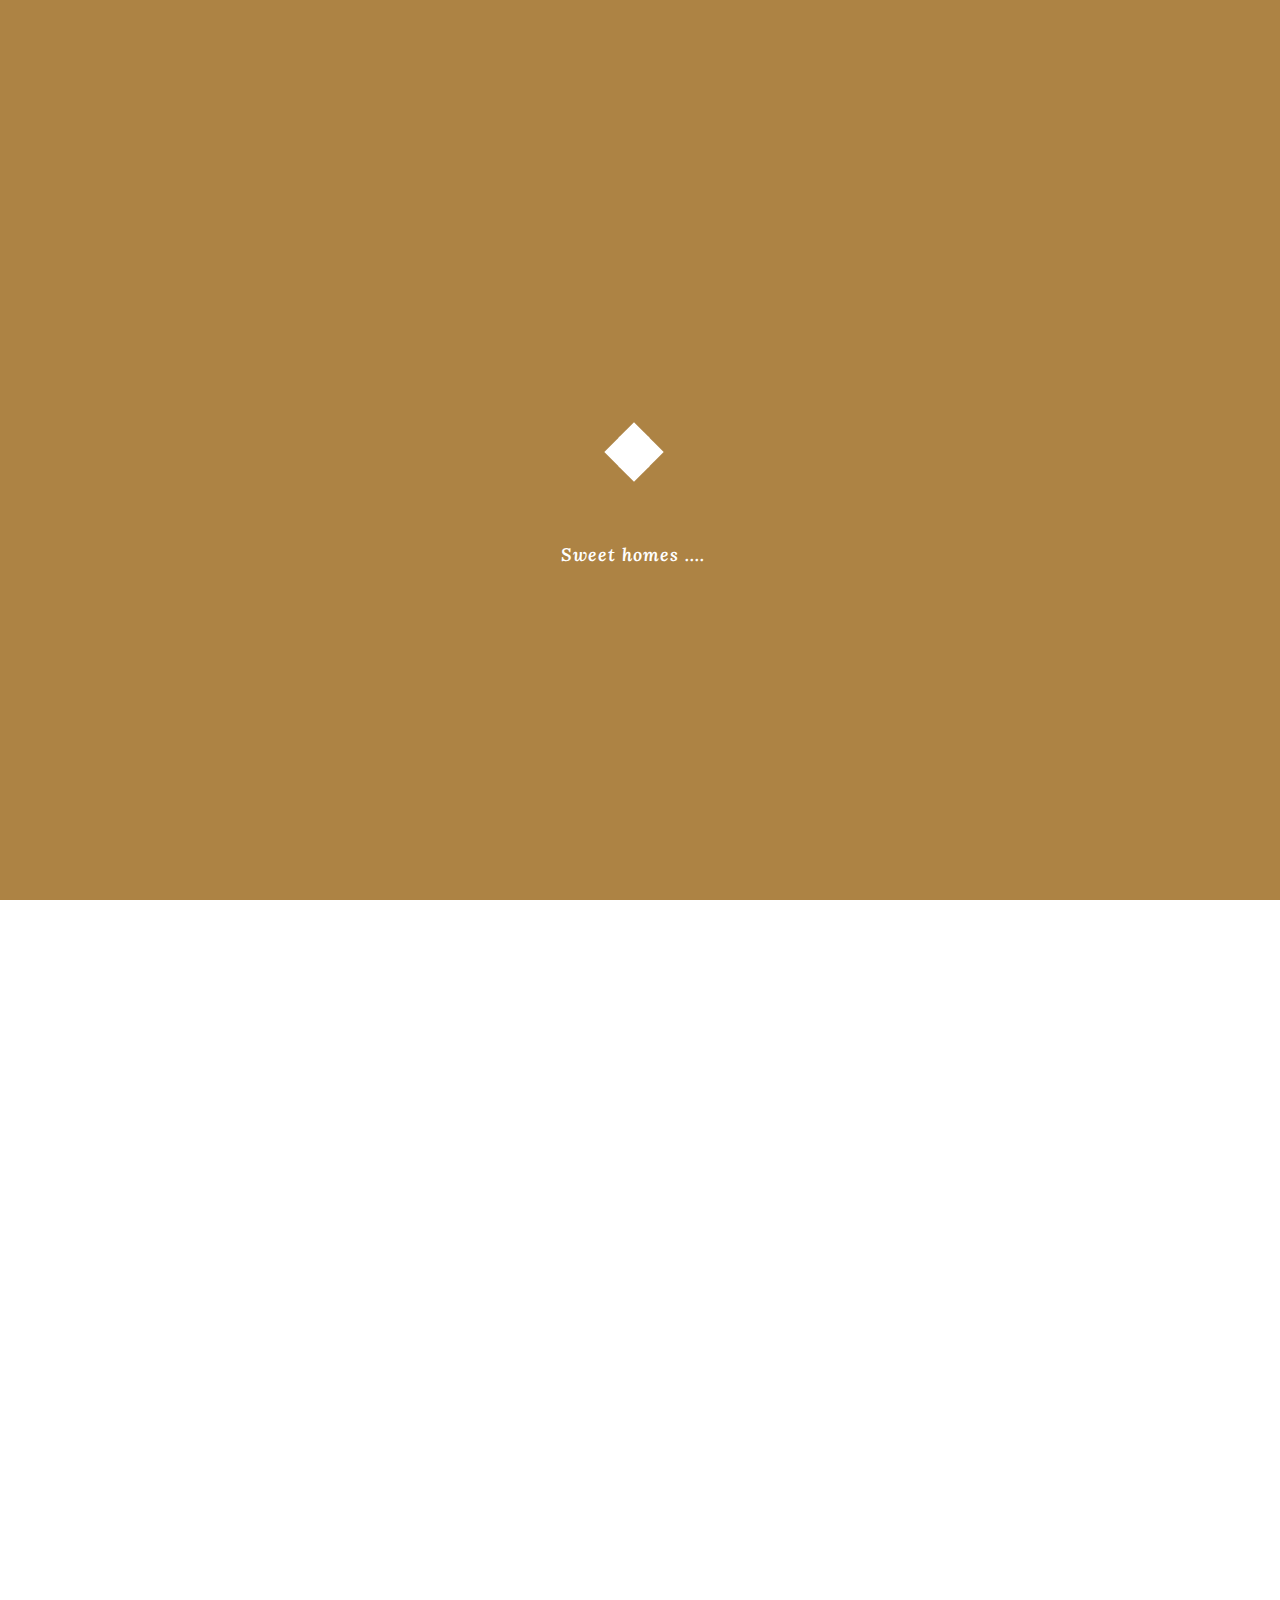
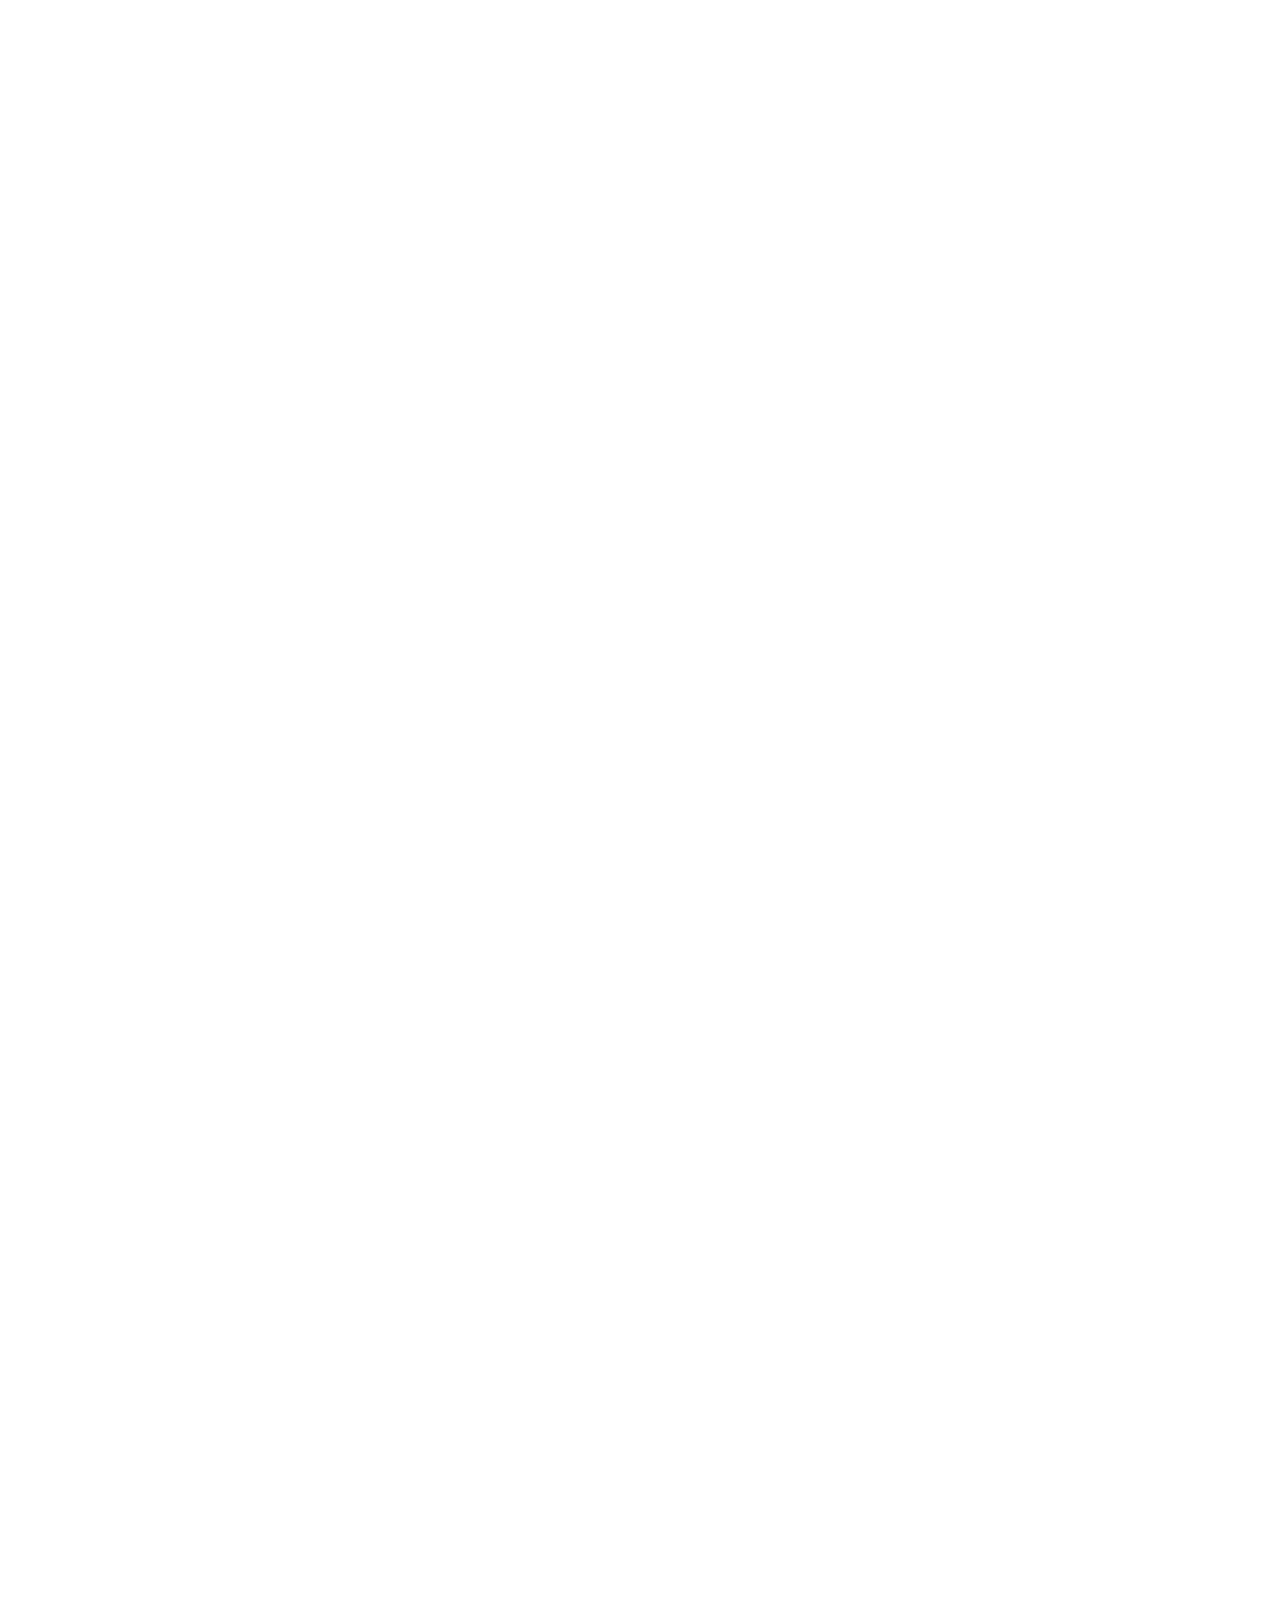
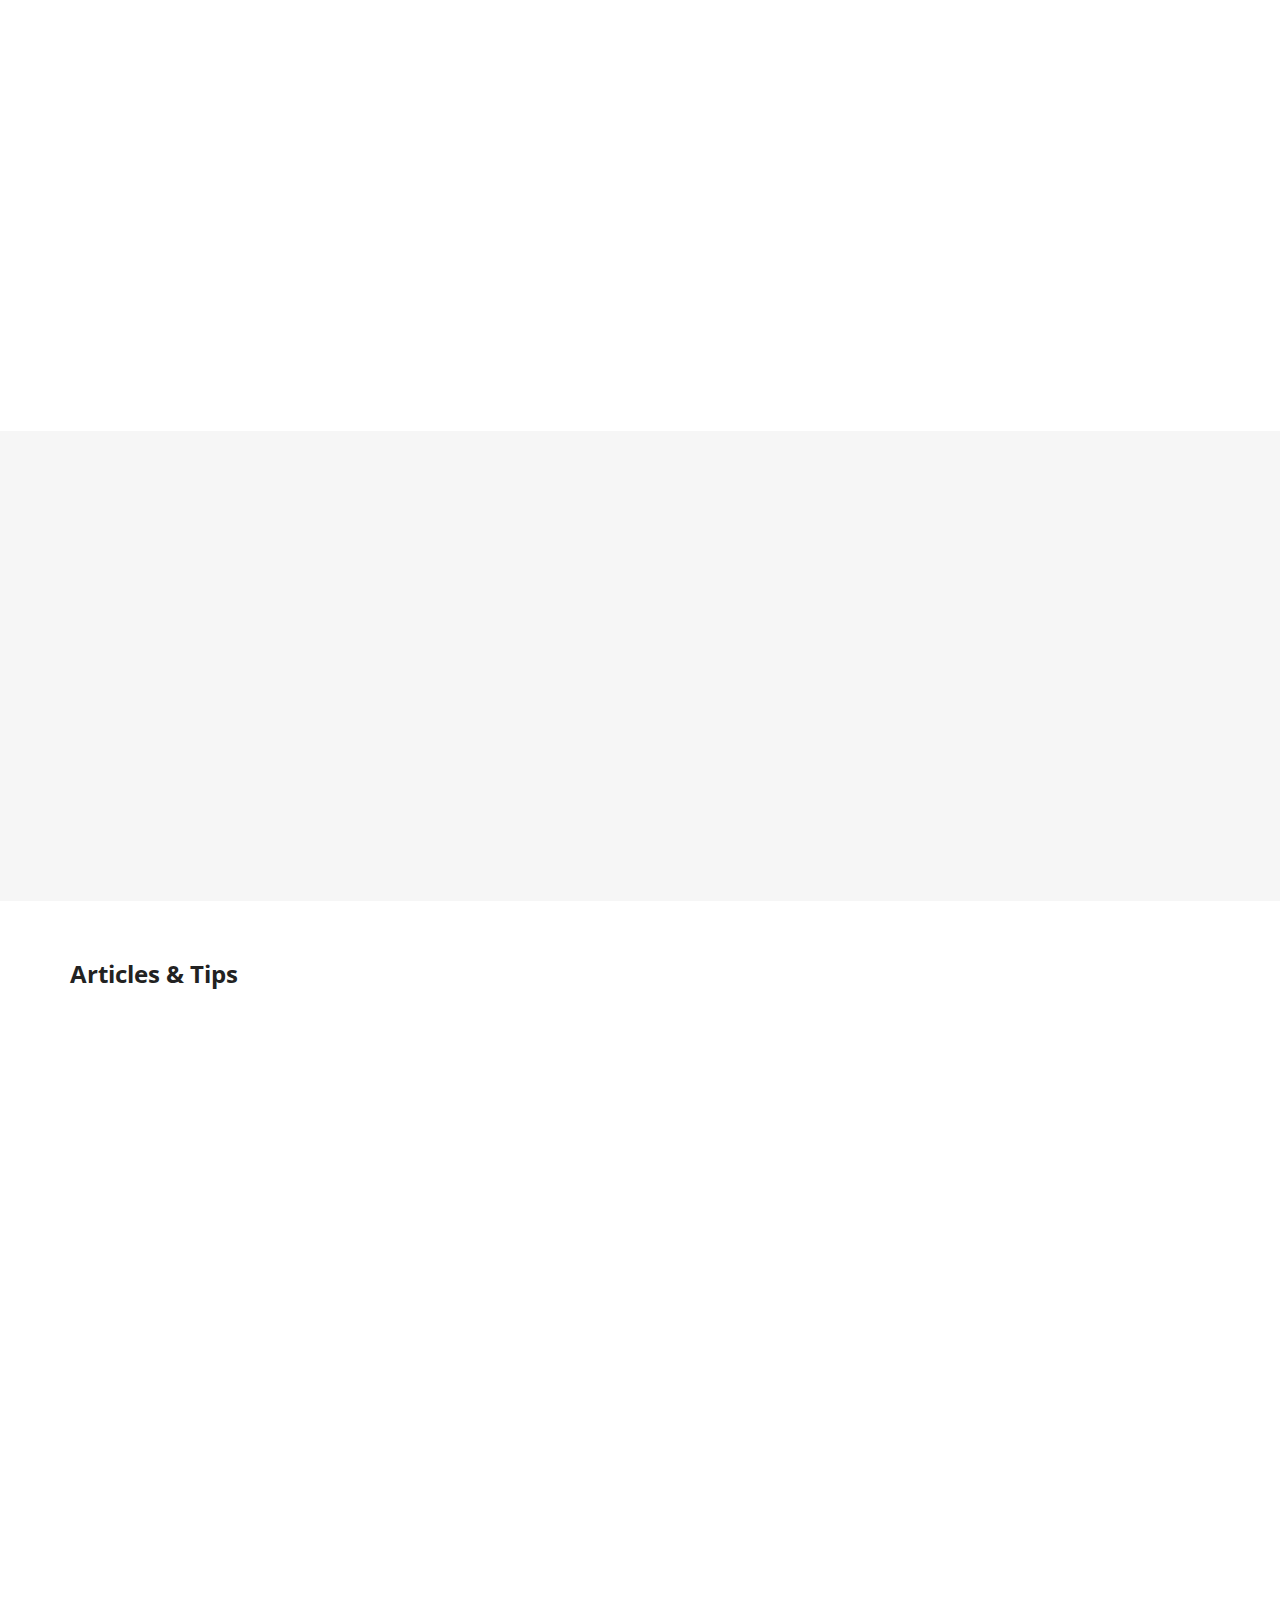
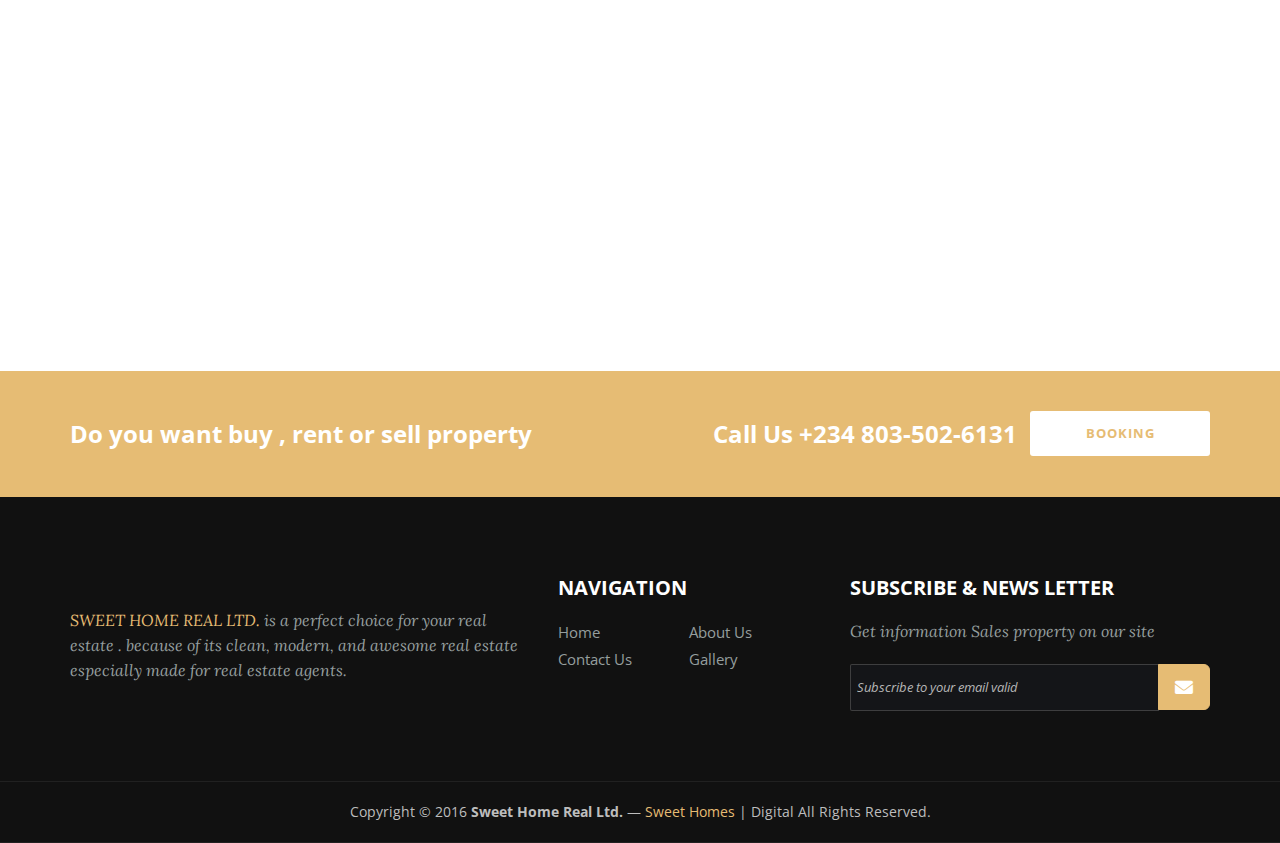
==== commit 88cff127: "new" ====
--- a/index.html
+++ b/index.html
@@ -5,12 +5,12 @@
     <meta charset="utf-8">
     <meta http-equiv="X-UA-Compatible" content="IE=edge">
     <meta name="viewport" content="width=device-width, initial-scale=1">
-    <meta name="description" content="Sweet Homes Real Estate">
+    <meta name="description" content="Sweet Home Real Ltd.">
     <meta name="author" content="wisdom">
-    <meta name="google-site-verification" content="Sweet Homes Real Estate is a perfect choice
+    <meta name="google-site-verification" content="Sweet Home Real Ltd. is a perfect choice
     for your real estate . because of its clean, modern, and awesome real estate especially made
     for real estate agents." />
-
+    <link rel="shortcut icon" href="https://cdn.imgpile.com/f/nIcrQbQ_xl.PNG" type="image/png">
     <title>
 
         Sweethomesreal
@@ -78,8 +78,8 @@
                 <div class="col-xs-12 col-sm-12 col-md-6">
                     <div class="wrap-top-information">
                         <ul class="list-inline left">
-                            <li><a href="#"><i class="fa fa-phone"></i><span>Call us: +234 803-502-6131 </span></a></li>
-                            <li><a href="#"><i class="fa fa-home"></i><span>Email: sweethomesreal@gmail.com </span></a>
+                            <li><a href="https://wa.me/message/TOVCFMDJYFP2C1"><i class="fa fa-phone"></i><span>Call us: +234 803-502-6131 </span></a></li>
+                            <li><a href="https://wa.me/message/TOVCFMDJYFP2C1"><i class="fa fa-home"></i><span>Email: sweethomesreal@gmail.com </span></a>
                             </li>
                         </ul>
                     </div>
@@ -87,9 +87,9 @@
                 <div class="col-xs-12 col-sm-12 col-md-6">
                     <div class="wrap-top-information">
                         <ul class="list-inline right">
-                            <li><a href="#"><i class="fa fa-question-circle"></i><span>Have any questions </span></a>
+                            <li><a href="https://wa.me/message/TOVCFMDJYFP2C1"><i class="fa fa-question-circle"></i><span>Have any questions </span></a>
                             </li>
-                            <li><a href='contact-us.html'><span class="box-button">GET AN APPOINTMENT</span></a></li>
+                            <li><a href='https://wa.me/message/TOVCFMDJYFP2C1'><span class="box-button">GET AN APPOINTMENT</span></a></li>
                         </ul>
                     </div>
                 </div>
@@ -154,7 +154,7 @@
                     </i>
                 </button>
                 <a class="navbar-brand" href="#brand">
-                    <img src="" class="logo" alt="">
+                    <img style="width: 40px; height: 40px; margin-top: 10px;" src="https://cdn.imgpile.com/f/nIcrQbQ_xl.PNG" class="logo" alt="">
 
                 </a>
             </div>
@@ -215,13 +215,14 @@
                         src="https://cdn.imgpile.com/f/lg14qyy_xl.jpg">
                     <div class="carousel-caption">
                         <h1 class="animated bounceInLeft">
-                            Villa Citra Estate
+                            Lekki Phase 1, Lagos
                         </h1>
                         <p class="animated bounceInRight">
-                            166 Welling Street, Collingwood, VIC 3066
+                            45 Admiralty Way, Lekki Phase 1, Lagos, Nigeria
                         </p>
+                        
                         <!-- <a class="active animated fadeInUp" href="#">Contact Agent</a> -->
-                        <a class="btn button-md button-theme animated fadeInUp" href="#">
+                        <a class="btn button-md button-theme animated fadeInUp" href="https://wa.me/message/TOVCFMDJYFP2C1">
                             Learn More
                         </a>
                     </div>
@@ -231,13 +232,13 @@
                         src="https://cdn.imgpile.com/f/BomEjOZ_xl.jpg">
                     <div class="carousel-caption">
                         <h1 class="animated bounceInLeft">
-                            Citra Garden Real Estate
+                            Wuse, Abuja
                         </h1>
                         <p class="animated bounceInRight">
-                            166 Welling Street, Collingwood, VIC 3066
+                            Plot 123, Nnamdi Azikiwe Way, Wuse, Abuja, Nigeria
                         </p>
                         <!-- <a class="active animated fadeInUp" href="#">Contact Agent</a> -->
-                        <a class="btn button-md button-theme animated fadeInUp" href="#">
+                        <a class="btn button-md button-theme animated fadeInUp" href="https://wa.me/message/TOVCFMDJYFP2C1">
                             Learn More
                         </a>
                     </div>
@@ -406,7 +407,7 @@
                     </h3>
                     <div class="slider-popular-property owl-carousel owl-theme">
                         <div class="item">
-                            <a href="#" target="_blank">
+                            <a href="https://wa.me/message/TOVCFMDJYFP2C1" target="_blank">
                                 <div class="card">
                                     <div class="card-image">
                                         <span class="ribbon">
@@ -492,7 +493,7 @@
                             </a>
                         </div>
                         <div class="item">
-                            <a href="#" target="_blank">
+                            <a href="https://wa.me/message/TOVCFMDJYFP2C1" target="_blank">
                                 <div class="card">
                                     <div class="card-image">
                                         <span class="ribbon">
@@ -580,7 +581,7 @@
                             </a>
                         </div>
                         <div class="item">
-                            <a href="#" target="_blank">
+                            <a href="https://wa.me/message/TOVCFMDJYFP2C1" target="_blank">
                                 <div class="card">
                                     <div class="card-image">
                                         <span class="ribbon">
@@ -856,7 +857,7 @@
                     <h3>Recent Property</h3>
                     <div class="recent-property owl-carousel owl-theme">
                         <div class="item">
-                            <a href="#">
+                            <a href="https://wa.me/message/TOVCFMDJYFP2C1">
                                 <div class="listing-item compact">
                                     <div class="listing-img-container">
                                         <div class="listing-badges">
@@ -908,7 +909,7 @@
                             </a>
                         </div>
                         <div class="item">
-                            <a href="#">
+                            <a href="https://wa.me/message/TOVCFMDJYFP2C1">
                                 <div class="listing-item compact">
                                     <div class="listing-img-container">
                                         <div class="listing-badges">
@@ -960,7 +961,7 @@
                             </a>
                         </div>
                         <div class="item">
-                            <a href="#">
+                            <a href="https://wa.me/message/TOVCFMDJYFP2C1">
                                 <div class="listing-item compact">
                                     <div class="listing-img-container">
                                         <div class="listing-badges">
@@ -1012,7 +1013,7 @@
                             </a>
                         </div>
                         <div class="item">
-                            <a href="#">
+                            <a href="https://wa.me/message/TOVCFMDJYFP2C1">
                                 <div class="listing-item compact">
                                     <div class="listing-img-container">
                                         <div class="listing-badges">
@@ -1064,7 +1065,7 @@
                             </a>
                         </div>
                         <div class="item">
-                            <a href="#">
+                            <a href="https://wa.me/message/TOVCFMDJYFP2C1">
                                 <div class="listing-item compact">
                                     <div class="listing-img-container">
                                         <div class="listing-badges">
@@ -1116,7 +1117,7 @@
                             </a>
                         </div>
                         <div class="item">
-                            <a href="#">
+                            <a href="https://wa.me/message/TOVCFMDJYFP2C1">
                                 <div class="listing-item compact">
                                     <div class="listing-img-container">
                                         <div class="listing-badges">
@@ -1289,7 +1290,7 @@
                             sweethomesreal@gmail.com
                         </a>
                     </div>
-                    <a class='btn button-md button-theme btn-lg' href='/agent'>
+                    <a class='btn button-md button-theme btn-lg' href='https://wa.me/message/TOVCFMDJYFP2C1'>
                         Contact Agent
                         <i class="fa fa-long-arrow-right">
                         </i>
@@ -1555,7 +1556,7 @@
                         <h3>
                             Call Us +234 803-502-6131
                         </h3>
-                        <a class="booking" href="#">
+                        <a class="booking" href="https://wa.me/message/TOVCFMDJYFP2C1">
                             Booking
                         </a>
                     </div>
@@ -1579,7 +1580,7 @@
                             <img src="assets/images/clemira-logo.png" alt="">
                         </div>
                         <p>
-                            <span class="copyright text-uppercase">Sweet Homes Real Estate</span> is a perfect choice
+                            <span class="copyright text-uppercase">Sweet Home Real Ltd.</span> is a perfect choice
                             for your real estate . because of its clean, modern, and awesome real estate especially made
                             for real estate agents.
                         </p>
@@ -1644,10 +1645,10 @@
                         <div class="text-center">
                             Copyright © 2016
                             <strong>
-                                Sweet Homes Real Estate
+                                Sweet Home Real Ltd.
                             </strong>
                             —
-                            <a class="copyright" href="#">
+                            <a class="copyright" href="https://wa.me/message/TOVCFMDJYFP2C1">
                                 Sweet Homes
                             </a>
                             | Digital All Rights Reserved.
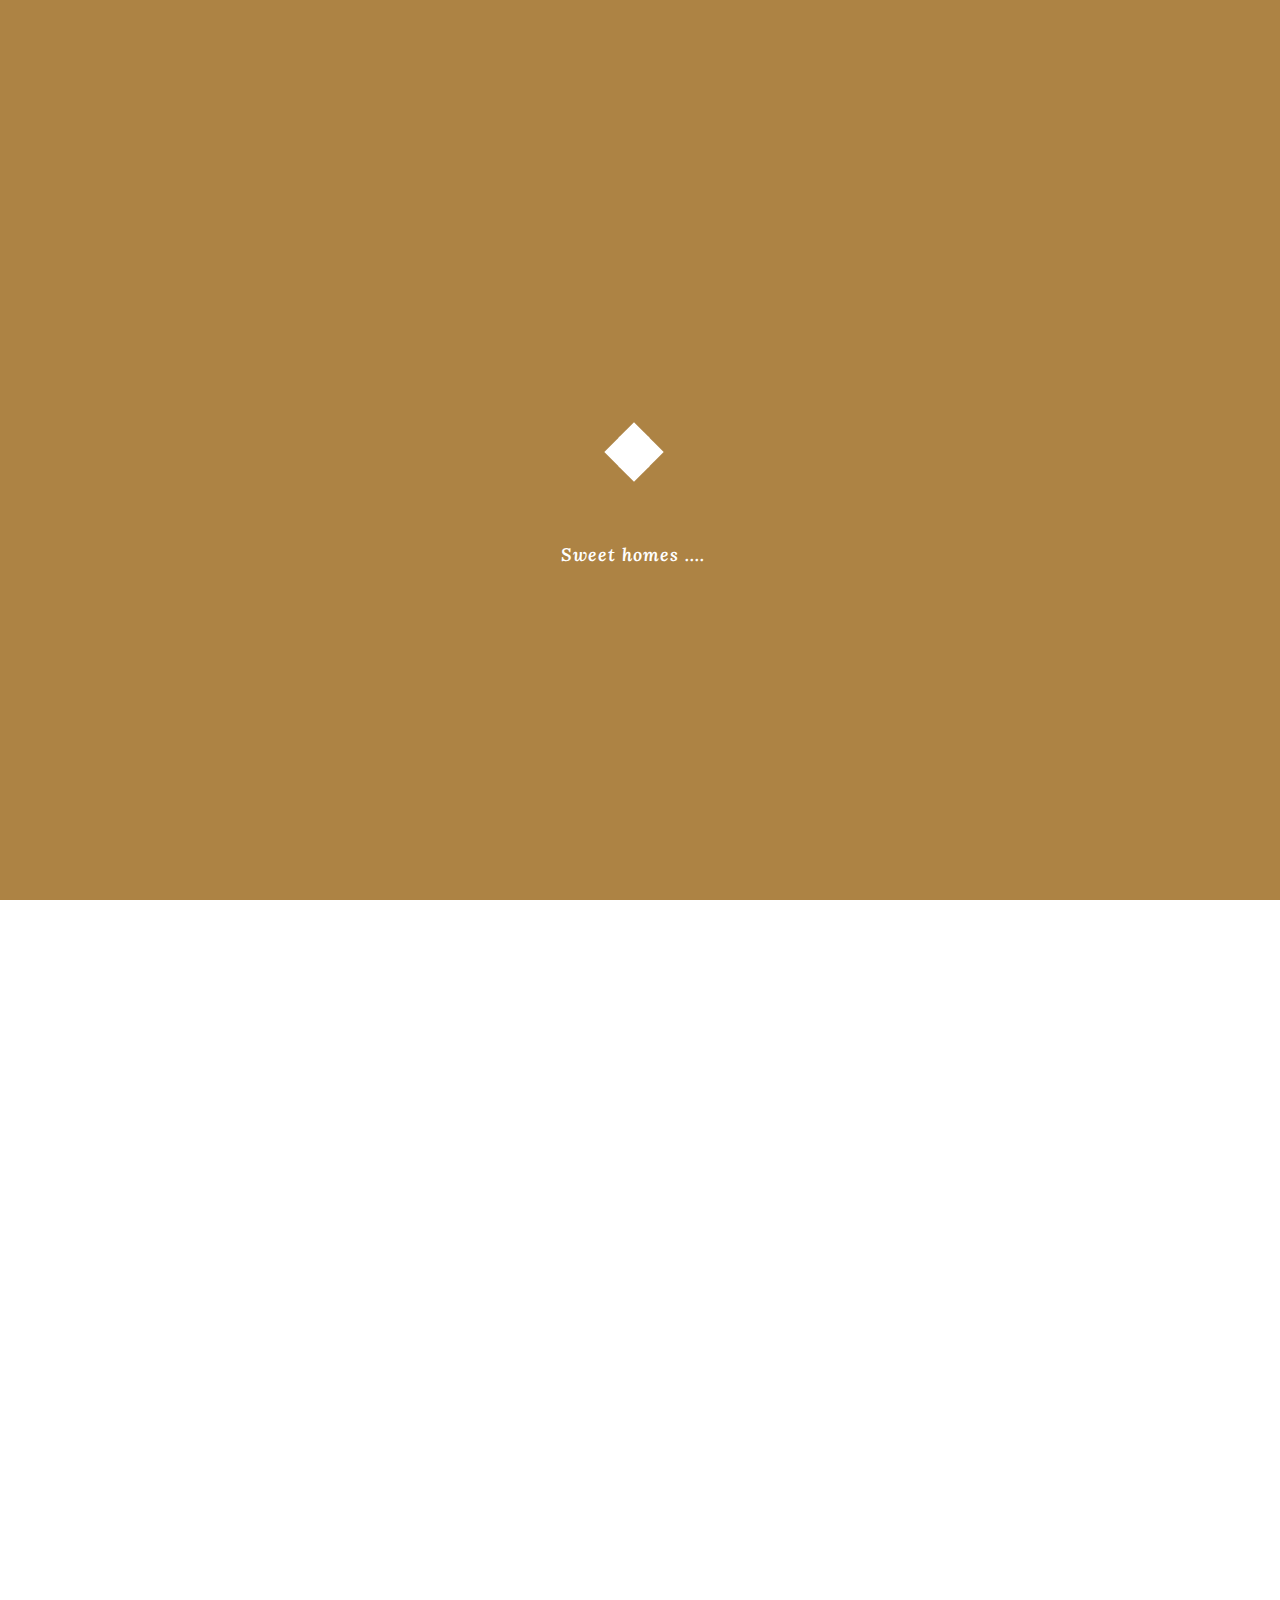
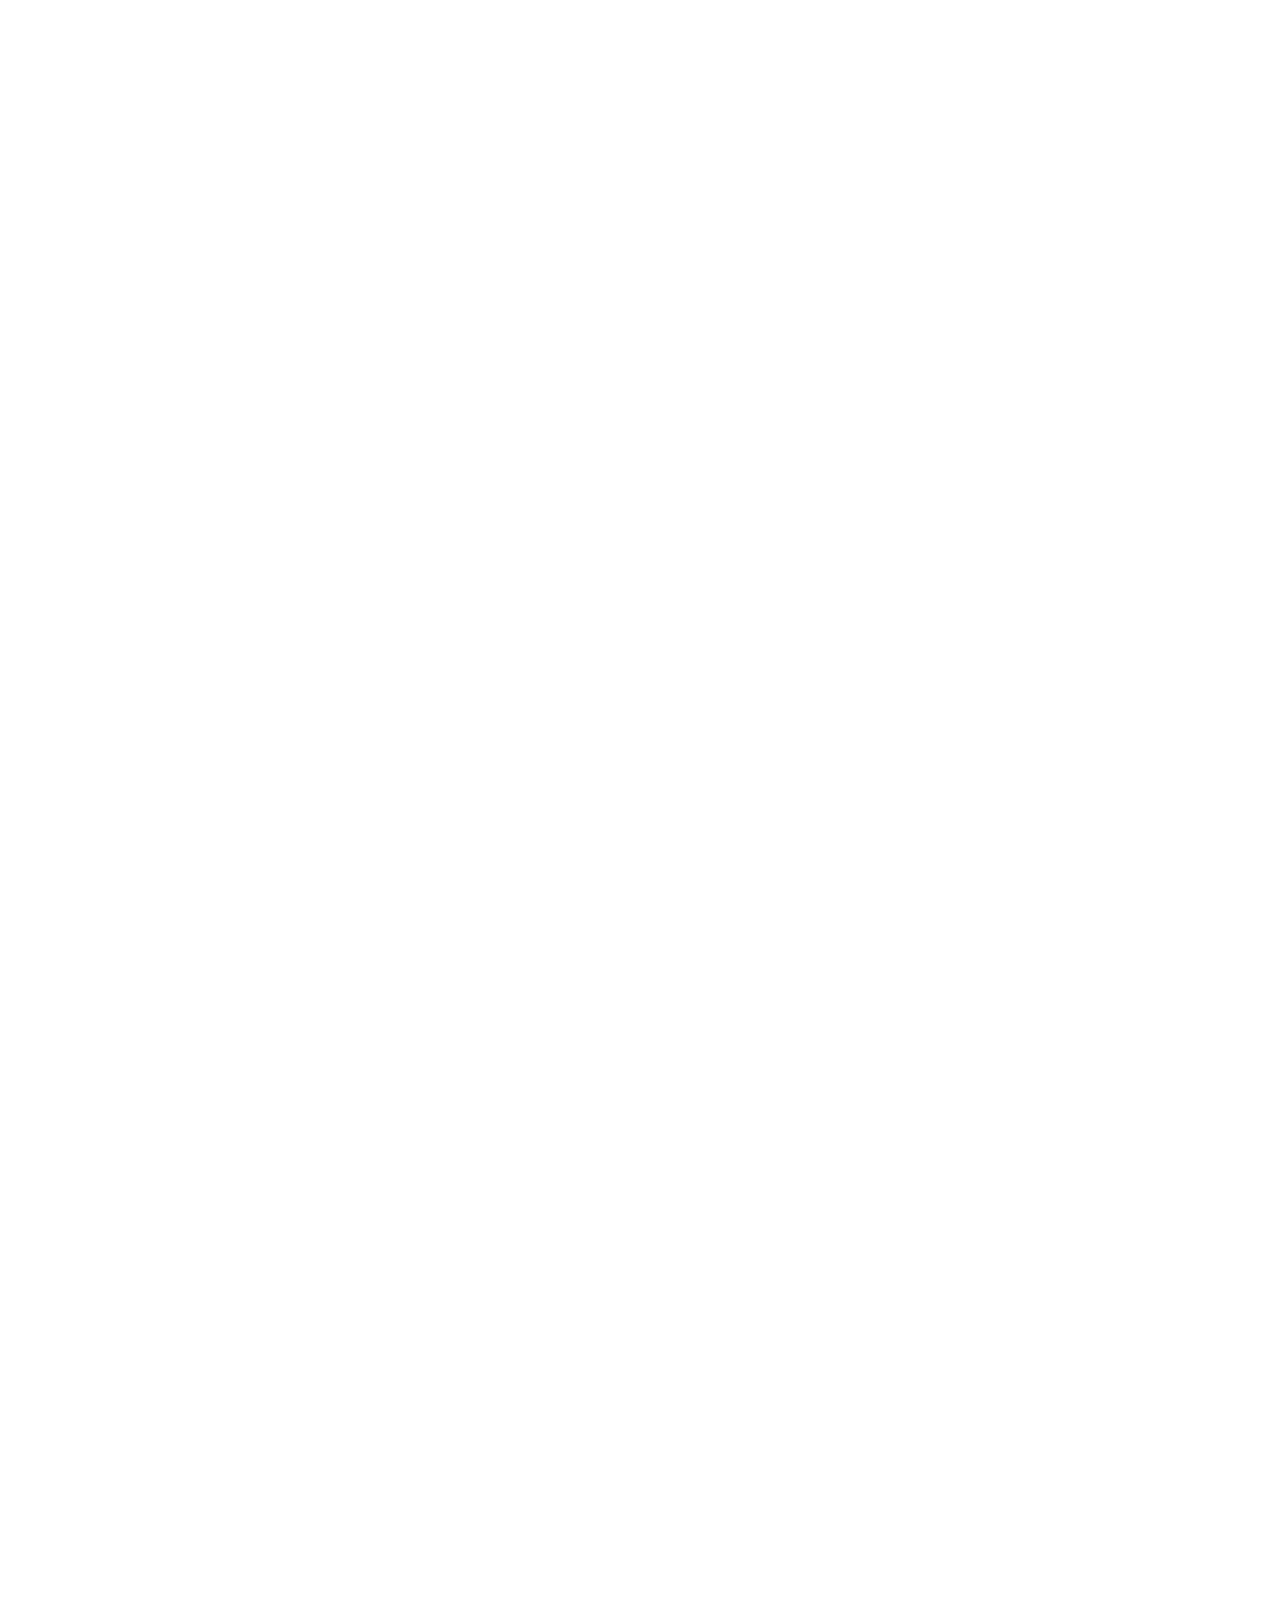
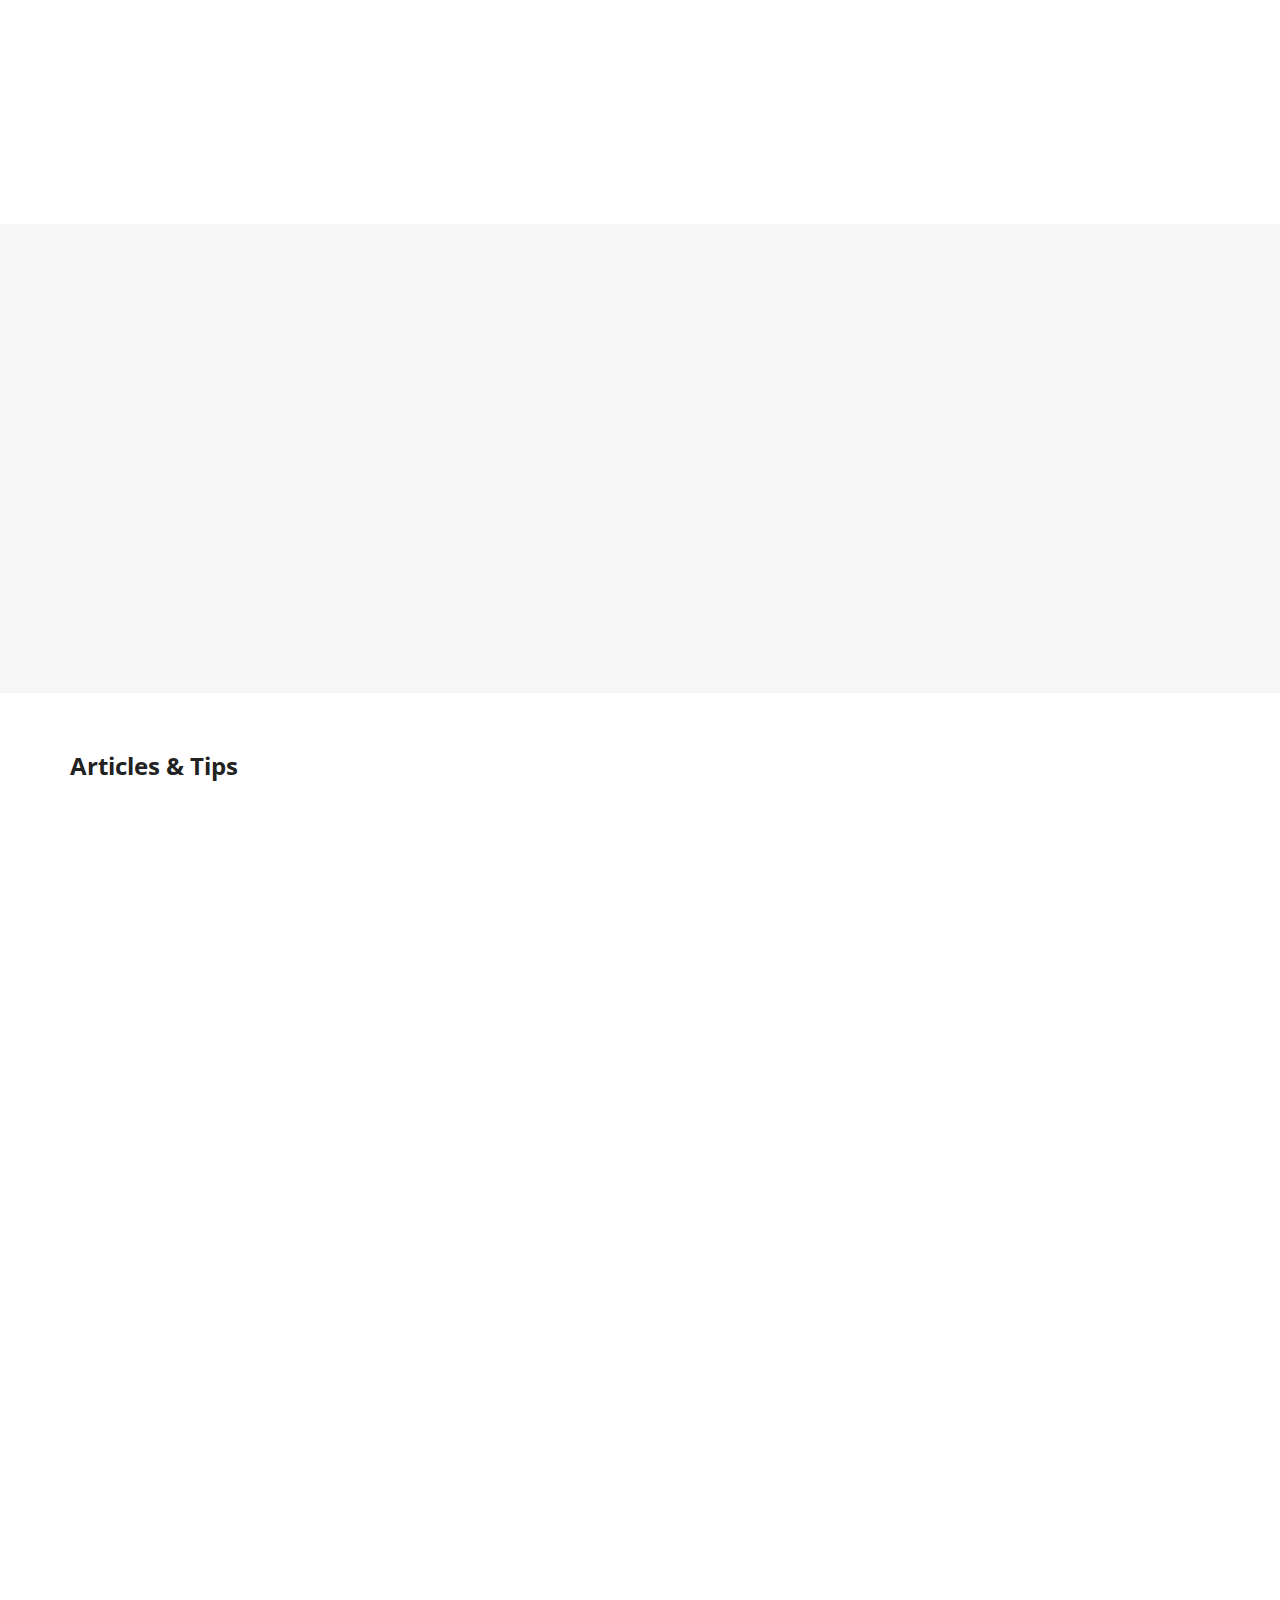
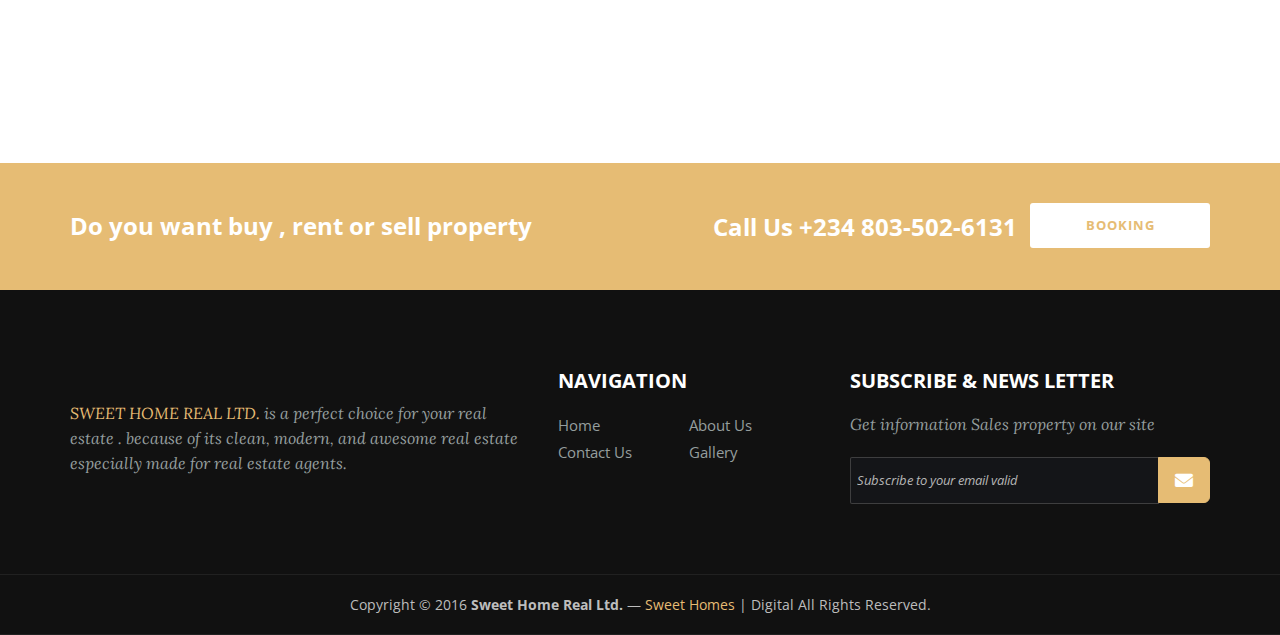
==== commit 949041a2: "new" ====
--- a/index.html
+++ b/index.html
@@ -667,6 +667,92 @@
                                 </div>
                             </a>
                         </div>
+                        <div class="item">
+                            <a href="#" target="_blank">
+                                <div class="card">
+                                    <div class="card-image">
+                                        <span class="ribbon">
+                                            FOR RENT
+                                        </span>
+                                        <img alt="" style="height: 200px;" class="img-responsive property-image"
+                                            src="https://cdn.imgpile.com/f/uY459u5_xl.jpeg">
+                                        <span class="card-title">
+                                            Rent: N80k/Sqm
+                                            Service charge: N7m/Sqm.
+                                        </span>
+                                        <span class="card-price">
+                                            For Rent
+                                        </span>
+                                    </div>
+                                    <div class="card-content">
+                                        <div class="listingInfo">
+                                            <div class="vcard">
+                                                <span class="label label-success">
+                                                    HOME
+                                                </span>
+                                                <div class="title-properti">
+                                                    <h4>
+                                                       Office space on second floor. Admiralty Way. Lekki Phase One.
+                                                    </h4>
+                                                </div>
+                                            </div>
+                                        </div>
+                                    </div>
+                                    <div class="card-spec">
+                                        <div class="area" data-placement="top" data-toggle="tooltip"
+                                            title="surface area">
+                                            <strong>
+                                                <i class="fa fa-map-o">
+                                                </i>
+                                            </strong>
+                                            <span class="text">
+                                                77 M 
+                                            </span>
+                                            <sup>
+                                                2
+                                            </sup>
+                                        </div>
+                                        <div class="area" data-placement="top" data-toggle="tooltip"
+                                            title="building area">
+                                            <strong>
+                                                <i class="fa fa-building">
+                                                </i>
+                                            </strong>
+                                            <span class="text">
+                                                1500 M
+                                            </span>
+                                            <sup>
+                                                2
+                                            </sup>
+                                        </div>
+                                        <div class="area" data-placement="top" data-toggle="tooltip" title="Bed Room">
+                                            <strong>
+                                                <i class="fa fa-bed">
+                                                </i>
+                                            </strong>
+                                            <span class="text">
+                                                3
+                                            </span>
+                                            <sup>
+                                                Bed Room
+                                            </sup>
+                                        </div>
+                                        <div class="area" data-placement="top" data-toggle="tooltip" title="Bath Room">
+                                            <strong>
+                                                <i class="fa fa-female">
+                                                </i>
+                                            </strong>
+                                            <span class="text">
+                                                2
+                                            </span>
+                                            <sup>
+                                                Bathroom
+                                            </sup>
+                                        </div>
+                                    </div>
+                                </div>
+                            </a>
+                        </div>
                         <!-- <div class="item">
                             <a href="#" target="_blank">
                                 <div class="card">
@@ -752,92 +838,6 @@
                                     </div>
                                 </div>
                             </a>
-                        </div>
-                        <div class="item">
-                            <a href="#" target="_blank">
-                                <div class="card">
-                                    <div class="card-image">
-                                        <span class="ribbon">
-                                            SOLD OUT
-                                        </span>
-                                        <img alt="" class="img-responsive property-image"
-                                            src="https://atriarealestate.com.au/wp-content/uploads/2023/09/Copy-of-10-Companies-That-Hire-for-Remote-Real-Estate-Jobs.jpeg">
-                                        <span class="card-title">
-                                            $1100 / Monthly
-                                        </span>
-                                        <span class="card-price">
-                                            For Sell
-                                        </span>
-                                    </div>
-                                    <div class="card-content">
-                                        <div class="listingInfo">
-                                            <div class="vcard">
-                                                <span class="label label-success">
-                                                    Home
-                                                </span>
-                                                <div class="title-properti">
-                                                    <h4>
-                                                        Home on sale very comfortable with affordable price, 350 Fifth
-                                                        Avenue, 34th floor New York
-                                                    </h4>
-                                                </div>
-                                            </div>
-                                        </div>
-                                    </div>
-                                    <div class="card-spec">
-                                        <div class="area" data-placement="top" data-toggle="tooltip"
-                                            title="surface area">
-                                            <strong>
-                                                <i class="fa fa-map-o">
-                                                </i>
-                                            </strong>
-                                            <span class="text">
-                                                2000 M
-                                            </span>
-                                            <sup>
-                                                2
-                                            </sup>
-                                        </div>
-                                        <div class="area" data-placement="top" data-toggle="tooltip"
-                                            title="building area">
-                                            <strong>
-                                                <i class="fa fa-building">
-                                                </i>
-                                            </strong>
-                                            <span class="text">
-                                                1500 M
-                                            </span>
-                                            <sup>
-                                                2
-                                            </sup>
-                                        </div>
-                                        <div class="area" data-placement="top" data-toggle="tooltip" title="Bed Room">
-                                            <strong>
-                                                <i class="fa fa-bed">
-                                                </i>
-                                            </strong>
-                                            <span class="text">
-                                                3
-                                            </span>
-                                            <sup>
-                                                Bed Room
-                                            </sup>
-                                        </div>
-                                        <div class="area" data-placement="top" data-toggle="tooltip" title="Bath Room">
-                                            <strong>
-                                                <i class="fa fa-female">
-                                                </i>
-                                            </strong>
-                                            <span class="text">
-                                                2
-                                            </span>
-                                            <sup>
-                                                Bathroom
-                                            </sup>
-                                        </div>
-                                    </div>
-                                </div>
-                            </a>
                         </div> -->
                     </div>
                 </div>
@@ -850,7 +850,7 @@
     <!--==============================================
     =            Section recent property            =
     ===============================================-->
-    <div class="bg-default wrap-recent-property pdt40 pdbt80 wow fadeInUp delay-08s">
+    <!-- <div class="bg-default wrap-recent-property pdt40 pdbt80 wow fadeInUp delay-08s">
         <div class="container">
             <div class="row">
                 <div class="col-xs-12 col-sm-12 col-md-12 col-lg-12">
@@ -1172,7 +1172,7 @@
                 </div>
             </div>
         </div>
-    </div>
+    </div> -->
     <div class="clearfix">
     </div>
 
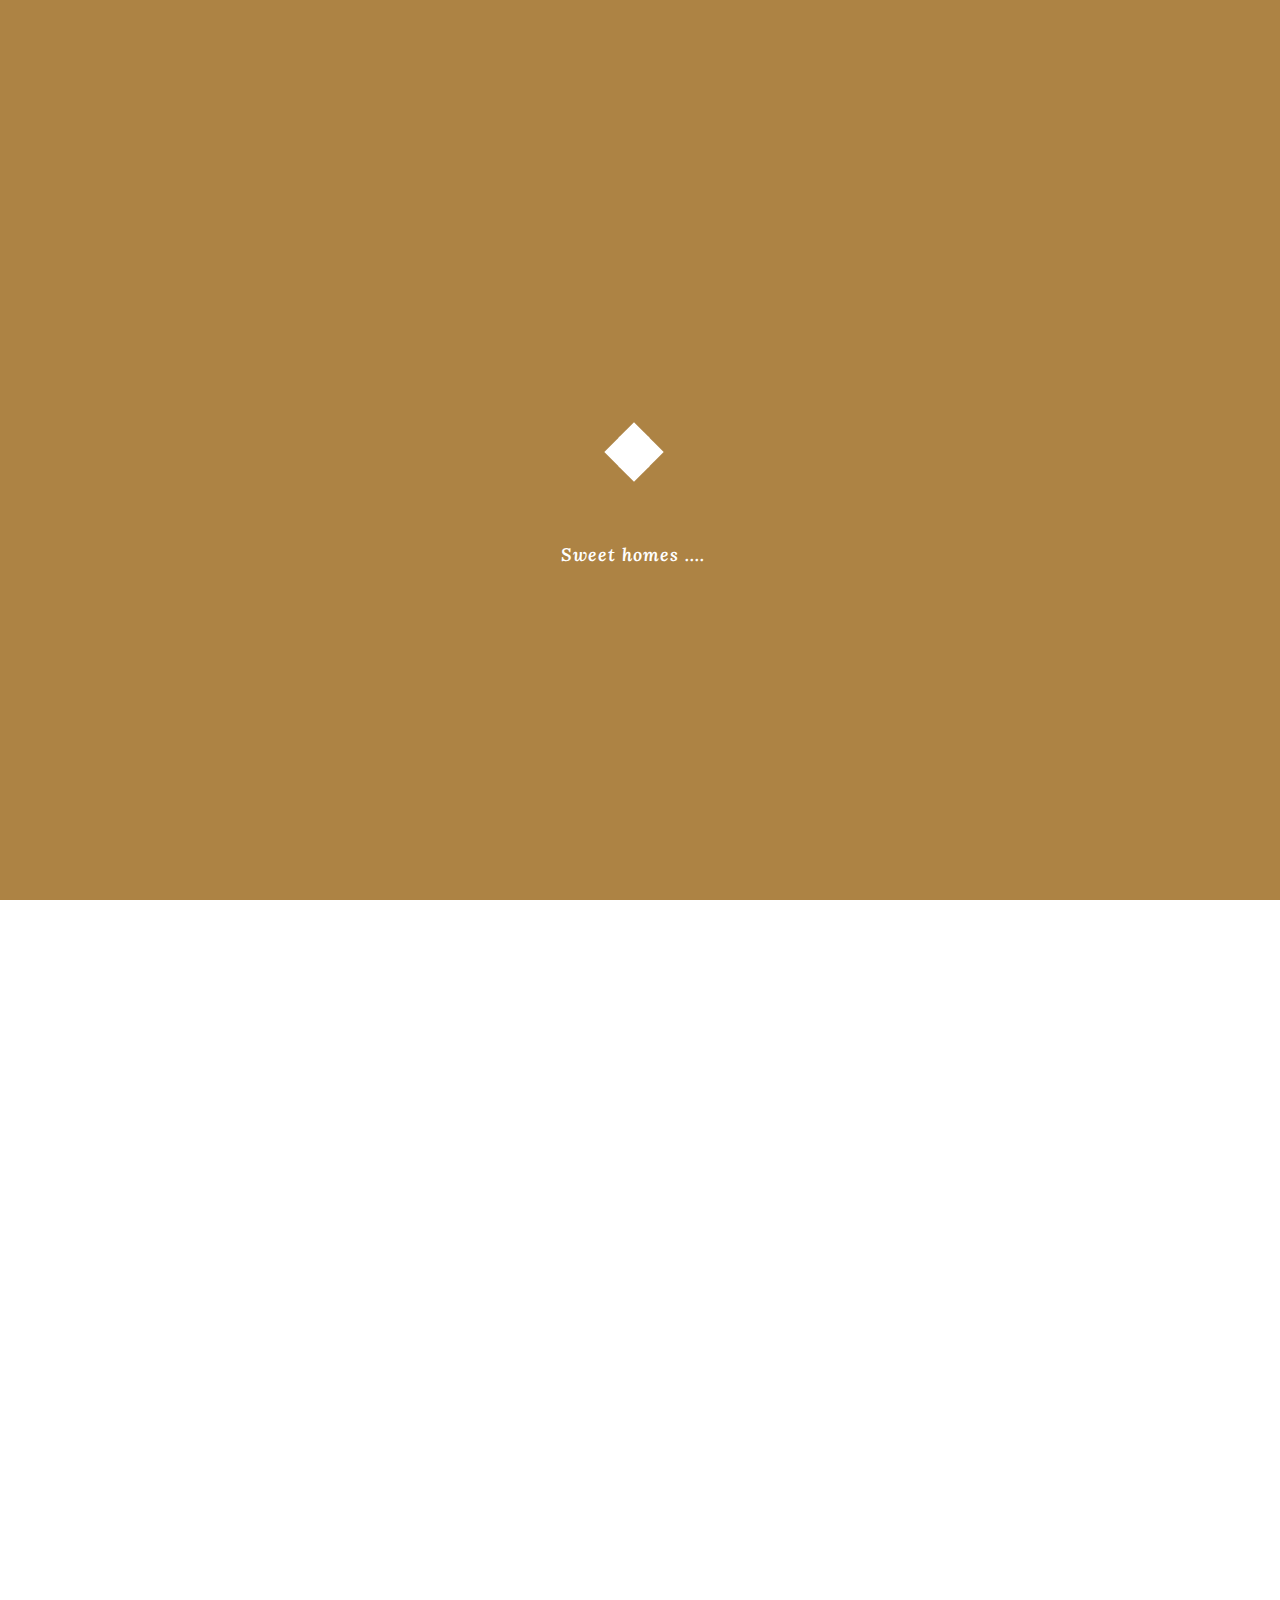
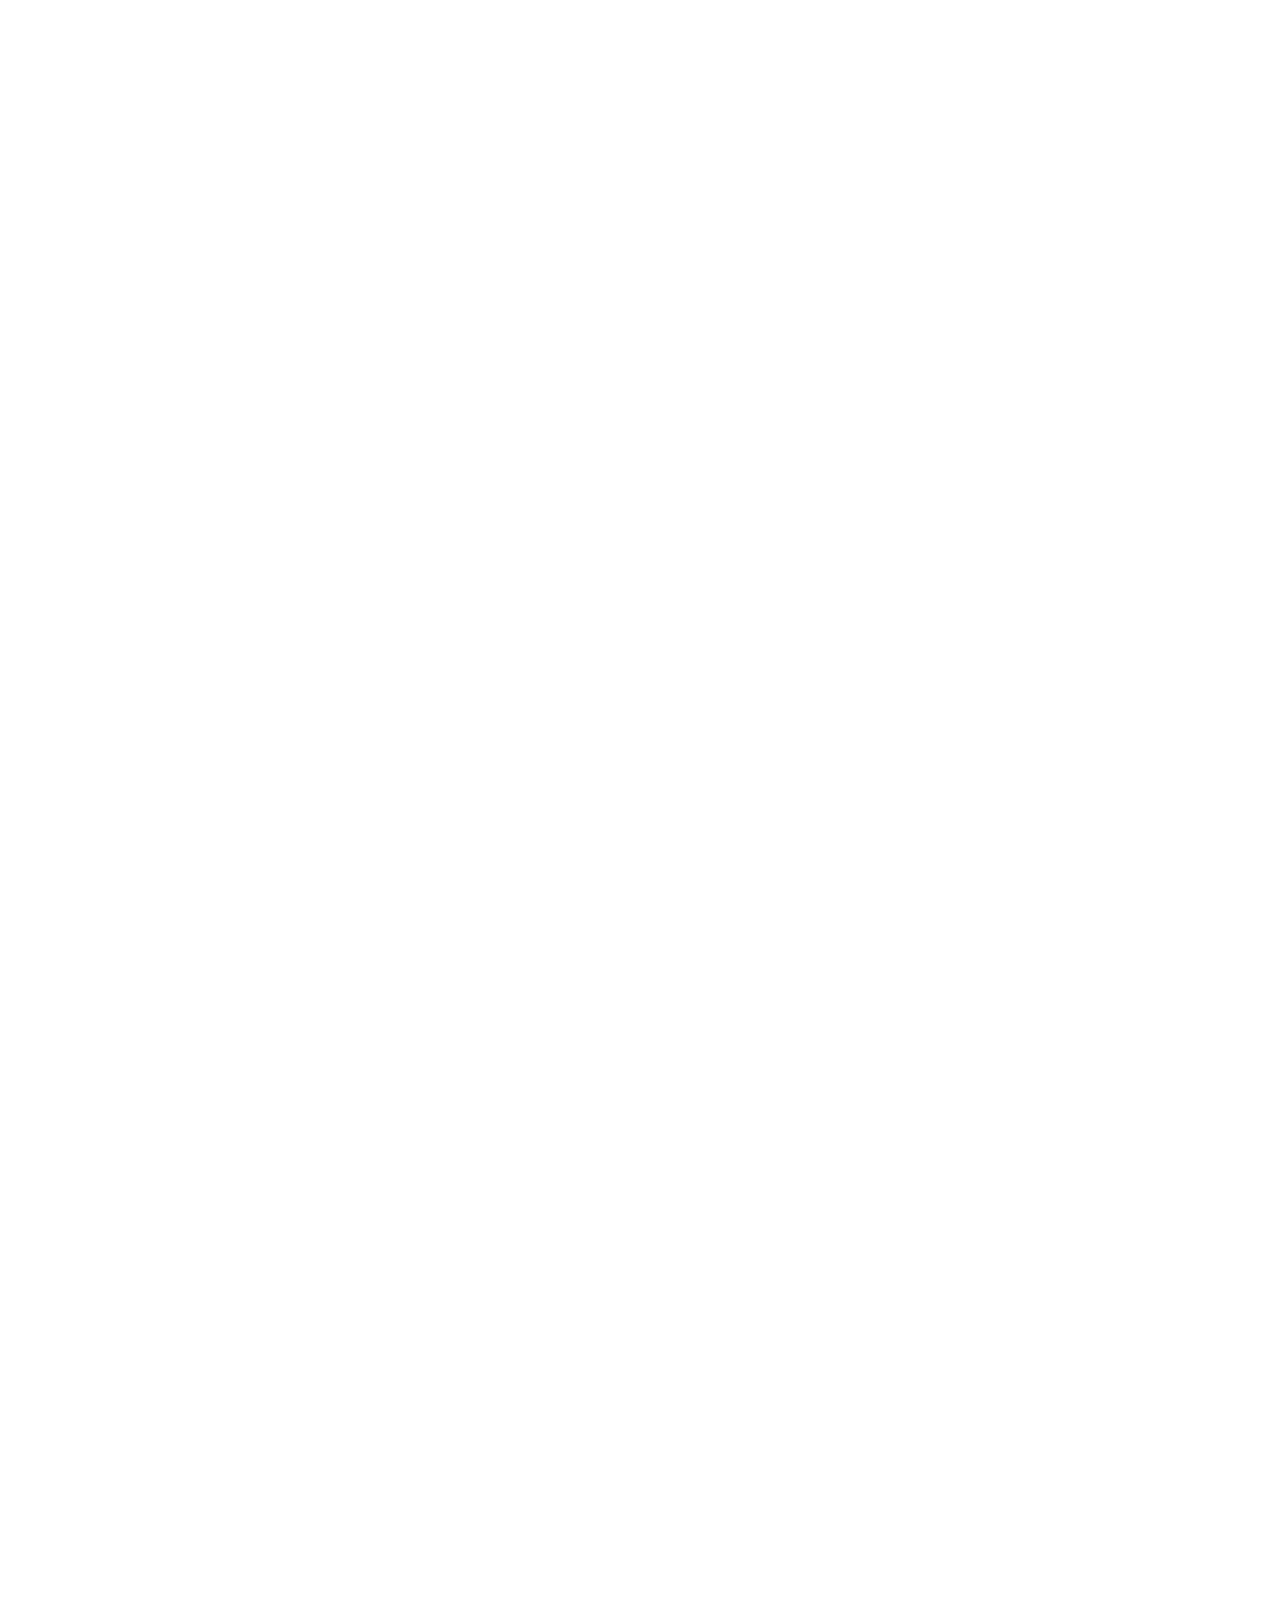
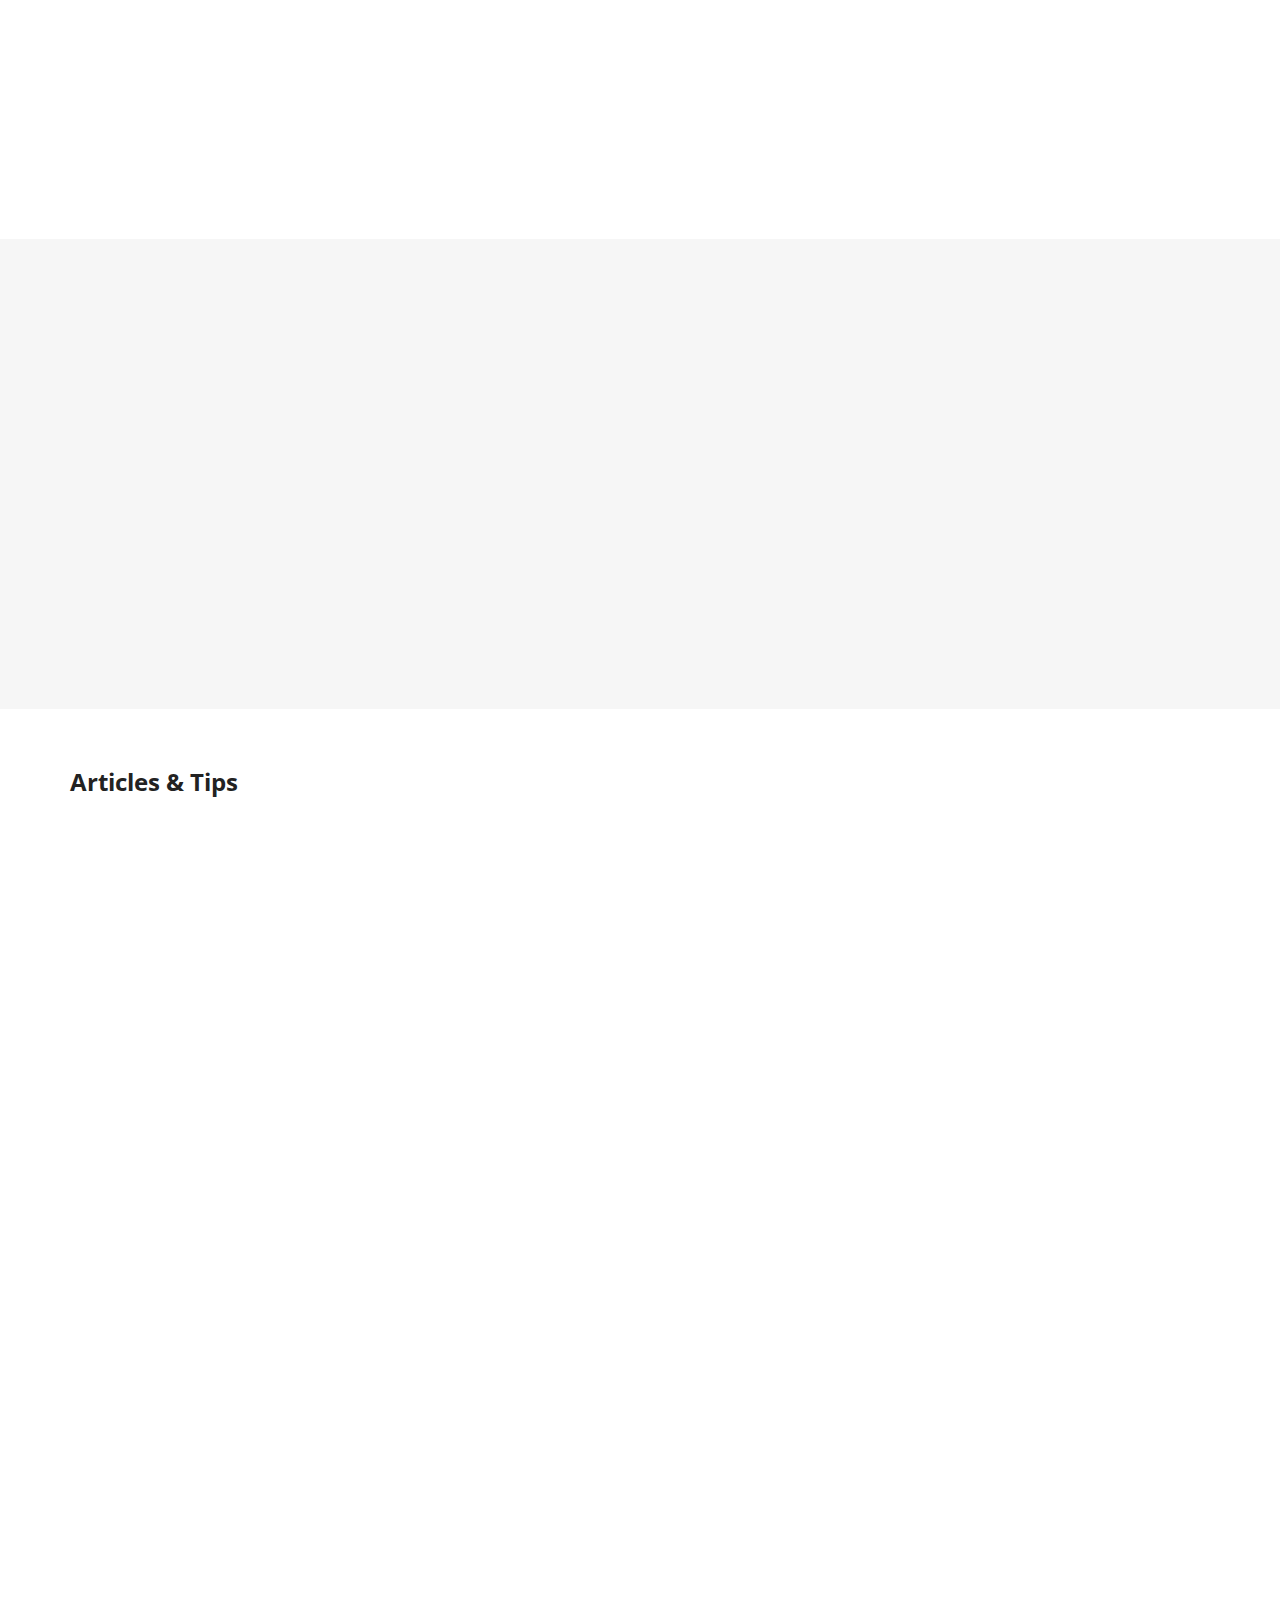
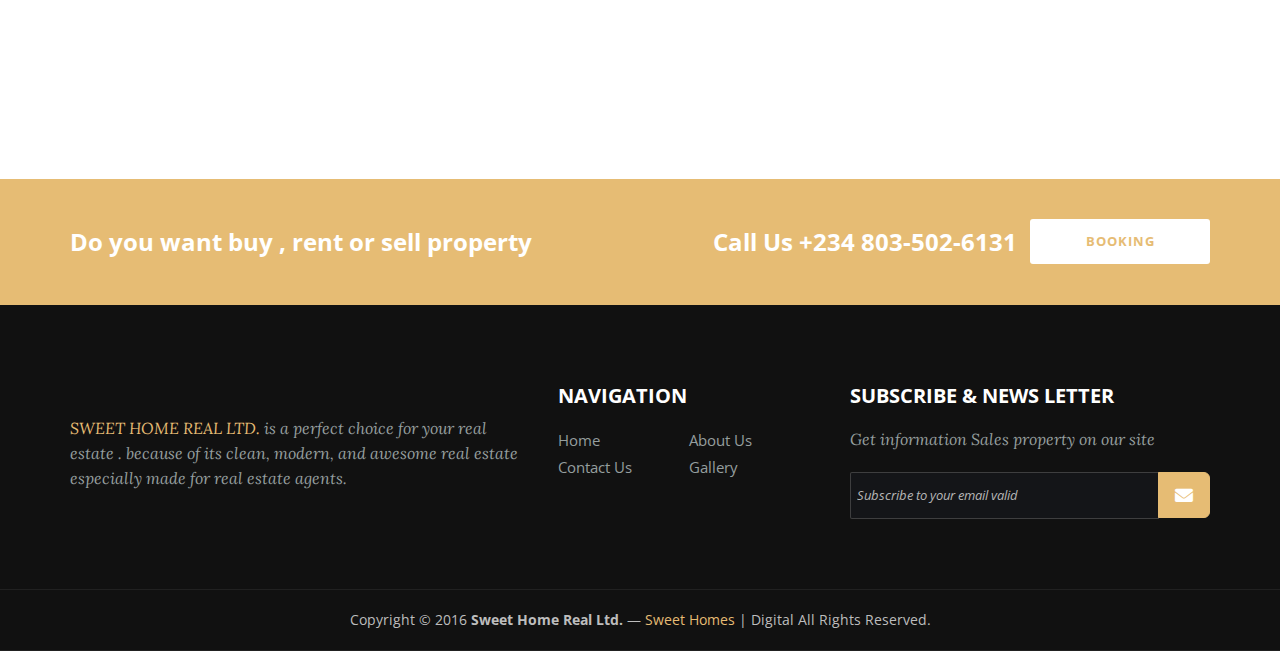
==== commit ed3e8b8c: "new" ====
--- a/index.html
+++ b/index.html
@@ -753,32 +753,38 @@
                                 </div>
                             </a>
                         </div>
-                        <!-- <div class="item">
+                        <div class="item">
                             <a href="#" target="_blank">
                                 <div class="card">
                                     <div class="card-image">
                                         <span class="ribbon">
-                                            SOLD OUT
+                                            FOR SALE
                                         </span>
-                                        <img alt="" class="img-responsive property-image"
-                                            src="https://atriarealestate.com.au/wp-content/uploads/2023/09/Copy-of-10-Companies-That-Hire-for-Remote-Real-Estate-Jobs.jpeg">
+                                        <img alt="" style="height: 200px;" class="img-responsive property-image"
+                                            src="https://cdn.imgpile.com/f/82zGr3H_xl.jpeg">
                                         <span class="card-title">
-                                            $1100 / Monthly
+                                           Price : N370 M
                                         </span>
                                         <span class="card-price">
-                                            For Sell
+                                            For Sale
                                         </span>
                                     </div>
                                     <div class="card-content">
                                         <div class="listingInfo">
                                             <div class="vcard">
                                                 <span class="label label-success">
-                                                    Home
+                                                     TITLE: GOVERNOR CONSENT
+                                                    SERVICE CHARGE: N1.2M
                                                 </span>
                                                 <div class="title-properti">
                                                     <h4>
-                                                        Home on sale very comfortable with affordable price, 350 Fifth
-                                                        Avenue, 34th floor New York
+                                                        FLATS
+                                                        FOR
+                                                        SALE
+                                                        IN LEKKI PHASE ONE
+                                                        • 3BR FLATS WITH SERVANTS QUARTER
+                                                      
+                                                       
                                                     </h4>
                                                 </div>
                                             </div>
@@ -805,10 +811,10 @@
                                                 </i>
                                             </strong>
                                             <span class="text">
-                                                1500 M
-                                            </span>
-                                            <sup>
-                                                2
+                                                EQUIPPED WITH LIFT
+                                            </span>
+                                            <sup>
+                                                
                                             </sup>
                                         </div>
                                         <div class="area" data-placement="top" data-toggle="tooltip" title="Bed Room">
@@ -820,7 +826,7 @@
                                                 3
                                             </span>
                                             <sup>
-                                                Bed Room
+                                              BEDROOM
                                             </sup>
                                         </div>
                                         <div class="area" data-placement="top" data-toggle="tooltip" title="Bath Room">
@@ -829,16 +835,16 @@
                                                 </i>
                                             </strong>
                                             <span class="text">
-                                                2
-                                            </span>
-                                            <sup>
-                                                Bathroom
+                                                
+                                            </span>
+                                            <sup>
+                                                GYM, SWIMMING POOL
                                             </sup>
                                         </div>
                                     </div>
                                 </div>
                             </a>
-                        </div> -->
+                        </div>
                     </div>
                 </div>
             </div>
